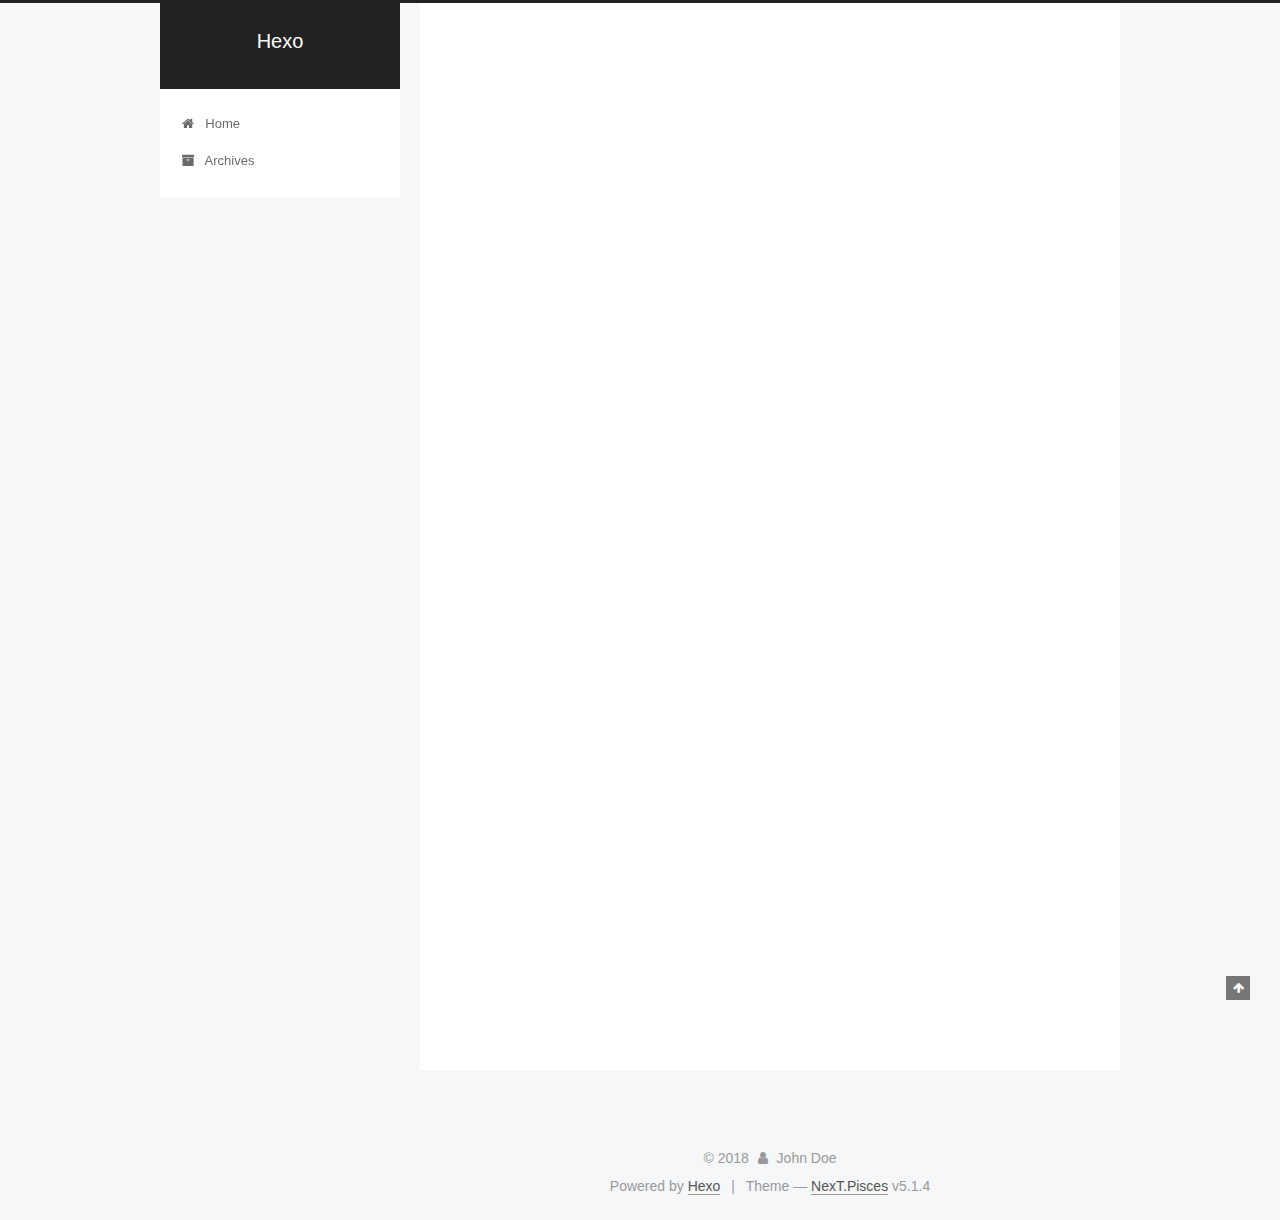
==== index.html @ 09a693f7 "Site updated: 2018-04-22 22:43:01" ====
<!DOCTYPE html>



  


<html class="theme-next pisces use-motion" lang="">
<head>
  <meta charset="UTF-8"/>
<meta http-equiv="X-UA-Compatible" content="IE=edge" />
<meta name="viewport" content="width=device-width, initial-scale=1, maximum-scale=1"/>
<meta name="theme-color" content="#222">









<meta http-equiv="Cache-Control" content="no-transform" />
<meta http-equiv="Cache-Control" content="no-siteapp" />
















  
  
  <link href="/lib/fancybox/source/jquery.fancybox.css?v=2.1.5" rel="stylesheet" type="text/css" />







<link href="/lib/font-awesome/css/font-awesome.min.css?v=4.6.2" rel="stylesheet" type="text/css" />

<link href="/css/main.css?v=5.1.4" rel="stylesheet" type="text/css" />


  <link rel="apple-touch-icon" sizes="180x180" href="/images/apple-touch-icon-next.png?v=5.1.4">


  <link rel="icon" type="image/png" sizes="32x32" href="/images/favicon-32x32-next.png?v=5.1.4">


  <link rel="icon" type="image/png" sizes="16x16" href="/images/favicon-16x16-next.png?v=5.1.4">


  <link rel="mask-icon" href="/images/logo.svg?v=5.1.4" color="#222">





  <meta name="keywords" content="Hexo, NexT" />










<meta property="og:type" content="website">
<meta property="og:title" content="Hexo">
<meta property="og:url" content="http://yoursite.com/index.html">
<meta property="og:site_name" content="Hexo">
<meta property="og:locale" content="default">
<meta name="twitter:card" content="summary">
<meta name="twitter:title" content="Hexo">



<script type="text/javascript" id="hexo.configurations">
  var NexT = window.NexT || {};
  var CONFIG = {
    root: '/',
    scheme: 'Pisces',
    version: '5.1.4',
    sidebar: {"position":"left","display":"post","offset":12,"b2t":false,"scrollpercent":false,"onmobile":false},
    fancybox: true,
    tabs: true,
    motion: {"enable":true,"async":false,"transition":{"post_block":"fadeIn","post_header":"slideDownIn","post_body":"slideDownIn","coll_header":"slideLeftIn","sidebar":"slideUpIn"}},
    duoshuo: {
      userId: '0',
      author: 'Author'
    },
    algolia: {
      applicationID: '',
      apiKey: '',
      indexName: '',
      hits: {"per_page":10},
      labels: {"input_placeholder":"Search for Posts","hits_empty":"We didn't find any results for the search: ${query}","hits_stats":"${hits} results found in ${time} ms"}
    }
  };
</script>



  <link rel="canonical" href="http://yoursite.com/"/>





  <title>Hexo</title>
  








</head>

<body itemscope itemtype="http://schema.org/WebPage" lang="default">

  
  
    
  

  <div class="container sidebar-position-left 
  page-home">
    <div class="headband"></div>

    <header id="header" class="header" itemscope itemtype="http://schema.org/WPHeader">
      <div class="header-inner"><div class="site-brand-wrapper">
  <div class="site-meta ">
    

    <div class="custom-logo-site-title">
      <a href="/"  class="brand" rel="start">
        <span class="logo-line-before"><i></i></span>
        <span class="site-title">Hexo</span>
        <span class="logo-line-after"><i></i></span>
      </a>
    </div>
      
        <p class="site-subtitle"></p>
      
  </div>

  <div class="site-nav-toggle">
    <button>
      <span class="btn-bar"></span>
      <span class="btn-bar"></span>
      <span class="btn-bar"></span>
    </button>
  </div>
</div>

<nav class="site-nav">
  

  
    <ul id="menu" class="menu">
      
        
        <li class="menu-item menu-item-home">
          <a href="/" rel="section">
            
              <i class="menu-item-icon fa fa-fw fa-home"></i> <br />
            
            Home
          </a>
        </li>
      
        
        <li class="menu-item menu-item-archives">
          <a href="/archives/" rel="section">
            
              <i class="menu-item-icon fa fa-fw fa-archive"></i> <br />
            
            Archives
          </a>
        </li>
      

      
    </ul>
  

  
</nav>



 </div>
    </header>

    <main id="main" class="main">
      <div class="main-inner">
        <div class="content-wrap">
          <div id="content" class="content">
            
  <section id="posts" class="posts-expand">
    
      

  

  
  
  

  <article class="post post-type-normal" itemscope itemtype="http://schema.org/Article">
  
  
  
  <div class="post-block">
    <link itemprop="mainEntityOfPage" href="http://yoursite.com/2018/04/22/hello-world/">

    <span hidden itemprop="author" itemscope itemtype="http://schema.org/Person">
      <meta itemprop="name" content="John Doe">
      <meta itemprop="description" content="">
      <meta itemprop="image" content="/images/avatar.gif">
    </span>

    <span hidden itemprop="publisher" itemscope itemtype="http://schema.org/Organization">
      <meta itemprop="name" content="Hexo">
    </span>

    
      <header class="post-header">

        
        
          <h1 class="post-title" itemprop="name headline">
                
                <a class="post-title-link" href="/2018/04/22/hello-world/" itemprop="url">Hello World</a></h1>
        

        <div class="post-meta">
          <span class="post-time">
            
              <span class="post-meta-item-icon">
                <i class="fa fa-calendar-o"></i>
              </span>
              
                <span class="post-meta-item-text">Posted on</span>
              
              <time title="Post created" itemprop="dateCreated datePublished" datetime="2018-04-22T20:31:43+08:00">
                2018-04-22
              </time>
            

            

            
          </span>

          

          
            
          

          
          

          

          

          

        </div>
      </header>
    

    
    
    
    <div class="post-body" itemprop="articleBody">

      
      

      
        
          
            <p>Welcome to <a href="https://hexo.io/" target="_blank" rel="noopener">Hexo</a>! This is your very first post. Check <a href="https://hexo.io/docs/" target="_blank" rel="noopener">documentation</a> for more info. If you get any problems when using Hexo, you can find the answer in <a href="https://hexo.io/docs/troubleshooting.html" target="_blank" rel="noopener">troubleshooting</a> or you can ask me on <a href="https://github.com/hexojs/hexo/issues" target="_blank" rel="noopener">GitHub</a>.</p>
<h2 id="Quick-Start"><a href="#Quick-Start" class="headerlink" title="Quick Start"></a>Quick Start</h2><h3 id="Create-a-new-post"><a href="#Create-a-new-post" class="headerlink" title="Create a new post"></a>Create a new post</h3><figure class="highlight bash"><table><tr><td class="gutter"><pre><span class="line">1</span><br></pre></td><td class="code"><pre><span class="line">$ hexo new <span class="string">"My New Post"</span></span><br></pre></td></tr></table></figure>
<p>More info: <a href="https://hexo.io/docs/writing.html" target="_blank" rel="noopener">Writing</a></p>
<h3 id="Run-server"><a href="#Run-server" class="headerlink" title="Run server"></a>Run server</h3><figure class="highlight bash"><table><tr><td class="gutter"><pre><span class="line">1</span><br></pre></td><td class="code"><pre><span class="line">$ hexo server</span><br></pre></td></tr></table></figure>
<p>More info: <a href="https://hexo.io/docs/server.html" target="_blank" rel="noopener">Server</a></p>
<h3 id="Generate-static-files"><a href="#Generate-static-files" class="headerlink" title="Generate static files"></a>Generate static files</h3><figure class="highlight bash"><table><tr><td class="gutter"><pre><span class="line">1</span><br></pre></td><td class="code"><pre><span class="line">$ hexo generate</span><br></pre></td></tr></table></figure>
<p>More info: <a href="https://hexo.io/docs/generating.html" target="_blank" rel="noopener">Generating</a></p>
<h3 id="Deploy-to-remote-sites"><a href="#Deploy-to-remote-sites" class="headerlink" title="Deploy to remote sites"></a>Deploy to remote sites</h3><figure class="highlight bash"><table><tr><td class="gutter"><pre><span class="line">1</span><br></pre></td><td class="code"><pre><span class="line">$ hexo deploy</span><br></pre></td></tr></table></figure>
<p>More info: <a href="https://hexo.io/docs/deployment.html" target="_blank" rel="noopener">Deployment</a></p>

          
        
      
    </div>
    
    
    

    

    

    

    <footer class="post-footer">
      

      

      

      
      
        <div class="post-eof"></div>
      
    </footer>
  </div>
  
  
  
  </article>


    
  </section>

  


          </div>
          


          

        </div>
        
          
  
  <div class="sidebar-toggle">
    <div class="sidebar-toggle-line-wrap">
      <span class="sidebar-toggle-line sidebar-toggle-line-first"></span>
      <span class="sidebar-toggle-line sidebar-toggle-line-middle"></span>
      <span class="sidebar-toggle-line sidebar-toggle-line-last"></span>
    </div>
  </div>

  <aside id="sidebar" class="sidebar">
    
    <div class="sidebar-inner">

      

      

      <section class="site-overview-wrap sidebar-panel sidebar-panel-active">
        <div class="site-overview">
          <div class="site-author motion-element" itemprop="author" itemscope itemtype="http://schema.org/Person">
            
              <p class="site-author-name" itemprop="name">John Doe</p>
              <p class="site-description motion-element" itemprop="description"></p>
          </div>

          <nav class="site-state motion-element">

            
              <div class="site-state-item site-state-posts">
              
                <a href="/archives/">
              
                  <span class="site-state-item-count">1</span>
                  <span class="site-state-item-name">posts</span>
                </a>
              </div>
            

            

            

          </nav>

          

          

          
          

          
          

          

        </div>
      </section>

      

      

    </div>
  </aside>


        
      </div>
    </main>

    <footer id="footer" class="footer">
      <div class="footer-inner">
        <div class="copyright">&copy; <span itemprop="copyrightYear">2018</span>
  <span class="with-love">
    <i class="fa fa-user"></i>
  </span>
  <span class="author" itemprop="copyrightHolder">John Doe</span>

  
</div>


  <div class="powered-by">Powered by <a class="theme-link" target="_blank" href="https://hexo.io">Hexo</a></div>



  <span class="post-meta-divider">|</span>



  <div class="theme-info">Theme &mdash; <a class="theme-link" target="_blank" href="https://github.com/iissnan/hexo-theme-next">NexT.Pisces</a> v5.1.4</div>




        







        
      </div>
    </footer>

    
      <div class="back-to-top">
        <i class="fa fa-arrow-up"></i>
        
      </div>
    

    

  </div>

  

<script type="text/javascript">
  if (Object.prototype.toString.call(window.Promise) !== '[object Function]') {
    window.Promise = null;
  }
</script>









  












  
  
    <script type="text/javascript" src="/lib/jquery/index.js?v=2.1.3"></script>
  

  
  
    <script type="text/javascript" src="/lib/fastclick/lib/fastclick.min.js?v=1.0.6"></script>
  

  
  
    <script type="text/javascript" src="/lib/jquery_lazyload/jquery.lazyload.js?v=1.9.7"></script>
  

  
  
    <script type="text/javascript" src="/lib/velocity/velocity.min.js?v=1.2.1"></script>
  

  
  
    <script type="text/javascript" src="/lib/velocity/velocity.ui.min.js?v=1.2.1"></script>
  

  
  
    <script type="text/javascript" src="/lib/fancybox/source/jquery.fancybox.pack.js?v=2.1.5"></script>
  


  


  <script type="text/javascript" src="/js/src/utils.js?v=5.1.4"></script>

  <script type="text/javascript" src="/js/src/motion.js?v=5.1.4"></script>



  
  


  <script type="text/javascript" src="/js/src/affix.js?v=5.1.4"></script>

  <script type="text/javascript" src="/js/src/schemes/pisces.js?v=5.1.4"></script>



  

  


  <script type="text/javascript" src="/js/src/bootstrap.js?v=5.1.4"></script>



  


  




	





  





  












  





  

  

  

  
  

  

  

  

</body>
</html>
---- css/main.css ----
/* normalize.css v3.0.2 | MIT License | git.io/normalize */
html {
  font-family: sans-serif; /* 1 */
  -ms-text-size-adjust: 100%; /* 2 */
  -webkit-text-size-adjust: 100%; /* 2 */
}
body {
  margin: 0;
}
article,
aside,
details,
figcaption,
figure,
footer,
header,
hgroup,
main,
menu,
nav,
section,
summary {
  display: block;
}
audio,
canvas,
progress,
video {
  display: inline-block; /* 1 */
  vertical-align: baseline; /* 2 */
}
audio:not([controls]) {
  display: none;
  height: 0;
}
[hidden],
template {
  display: none;
}
a {
  background-color: transparent;
}
a:active,
a:hover {
  outline: 0;
}
abbr[title] {
  border-bottom: 1px dotted;
}
b,
strong {
  font-weight: bold;
}
dfn {
  font-style: italic;
}
h1 {
  font-size: 2em;
  margin: 0.67em 0;
}
mark {
  background: #ff0;
  color: #000;
}
small {
  font-size: 80%;
}
sub,
sup {
  font-size: 75%;
  line-height: 0;
  position: relative;
  vertical-align: baseline;
}
sup {
  top: -0.5em;
}
sub {
  bottom: -0.25em;
}
img {
  border: 0;
}
svg:not(:root) {
  overflow: hidden;
}
figure {
  margin: 1em 40px;
}
hr {
  -moz-box-sizing: content-box;
  box-sizing: content-box;
  height: 0;
}
pre {
  overflow: auto;
}
code,
kbd,
pre,
samp {
  font-family: monospace, monospace;
  font-size: 1em;
}
button,
input,
optgroup,
select,
textarea {
  color: inherit; /* 1 */
  font: inherit; /* 2 */
  margin: 0; /* 3 */
}
button {
  overflow: visible;
}
button,
select {
  text-transform: none;
}
button,
html input[type="button"],
input[type="reset"],
input[type="submit"] {
  -webkit-appearance: button; /* 2 */
  cursor: pointer; /* 3 */
}
button[disabled],
html input[disabled] {
  cursor: default;
}
button::-moz-focus-inner,
input::-moz-focus-inner {
  border: 0;
  padding: 0;
}
input {
  line-height: normal;
}
input[type="checkbox"],
input[type="radio"] {
  box-sizing: border-box; /* 1 */
  padding: 0; /* 2 */
}
input[type="number"]::-webkit-inner-spin-button,
input[type="number"]::-webkit-outer-spin-button {
  height: auto;
}
input[type="search"] {
  -webkit-appearance: textfield; /* 1 */
  -moz-box-sizing: content-box;
  -webkit-box-sizing: content-box; /* 2 */
  box-sizing: content-box;
}
input[type="search"]::-webkit-search-cancel-button,
input[type="search"]::-webkit-search-decoration {
  -webkit-appearance: none;
}
fieldset {
  border: 1px solid #c0c0c0;
  margin: 0 2px;
  padding: 0.35em 0.625em 0.75em;
}
legend {
  border: 0; /* 1 */
  padding: 0; /* 2 */
}
textarea {
  overflow: auto;
}
optgroup {
  font-weight: bold;
}
table {
  border-collapse: collapse;
  border-spacing: 0;
}
td,
th {
  padding: 0;
}
::selection {
  background: #262a30;
  color: #fff;
}
body {
  position: relative;
  font-family: 'Lato', "PingFang SC", "Microsoft YaHei", sans-serif;
  font-size: 14px;
  line-height: 2;
  color: #555;
  background: #f5f7f9;
}
@media (max-width: 767px) {
  body {
    padding-right: 0 !important;
  }
}
@media (min-width: 768px) and (max-width: 991px) {
  body {
    padding-right: 0 !important;
  }
}
@media (min-width: 1600px) {
  body {
    font-size: 16px;
  }
}
h1,
h2,
h3,
h4,
h5,
h6 {
  margin: 0;
  padding: 0;
  font-weight: bold;
  line-height: 1.5;
  font-family: 'Lato', "PingFang SC", "Microsoft YaHei", sans-serif;
}
h2,
h3,
h4,
h5,
h6 {
  margin: 20px 0 15px;
}
h1 {
  font-size: 22px;
}
@media (max-width: 767px) {
  h1 {
    font-size: 18px;
  }
}
h2 {
  font-size: 20px;
}
@media (max-width: 767px) {
  h2 {
    font-size: 16px;
  }
}
h3 {
  font-size: 18px;
}
@media (max-width: 767px) {
  h3 {
    font-size: 14px;
  }
}
h4 {
  font-size: 16px;
}
@media (max-width: 767px) {
  h4 {
    font-size: 12px;
  }
}
h5 {
  font-size: 14px;
}
@media (max-width: 767px) {
  h5 {
    font-size: 10px;
  }
}
h6 {
  font-size: 12px;
}
@media (max-width: 767px) {
  h6 {
    font-size: 8px;
  }
}
p {
  margin: 0 0 20px 0;
}
a {
  color: #555;
  text-decoration: none;
  outline: none;
  border-bottom: 1px solid #999;
  word-wrap: break-word;
}
a:hover {
  color: #222;
  border-bottom-color: #222;
}
blockquote {
  margin: 0;
  padding: 0;
}
img {
  display: block;
  margin: auto;
  max-width: 100%;
  height: auto;
}
hr {
  margin: 40px 0;
  height: 3px;
  border: none;
  background-color: #ddd;
  background-image: repeating-linear-gradient(-45deg, #fff, #fff 4px, transparent 4px, transparent 8px);
}
blockquote {
  padding: 0 15px;
  color: #666;
  border-left: 4px solid #ddd;
}
blockquote cite::before {
  content: "-";
  padding: 0 5px;
}
dt {
  font-weight: 700;
}
dd {
  margin: 0;
  padding: 0;
}
kbd {
  border: 1px solid #ccc;
  border-radius: 0.2em;
  box-shadow: 0.1em 0.1em 0.2em rgba(0,0,0,0.1);
  background-color: #f9f9f9;
  font-family: inherit;
  background-image: -webkit-linear-gradient(top, #eee, #fff, #eee);
  padding: 0.1em 0.3em;
  white-space: nowrap;
}
.text-left {
  text-align: left;
}
.text-center {
  text-align: center;
}
.text-right {
  text-align: right;
}
.text-justify {
  text-align: justify;
}
.text-nowrap {
  white-space: nowrap;
}
.text-lowercase {
  text-transform: lowercase;
}
.text-uppercase {
  text-transform: uppercase;
}
.text-capitalize {
  text-transform: capitalize;
}
.center-block {
  display: block;
  margin-left: auto;
  margin-right: auto;
}
.clearfix:before,
.clearfix:after {
  content: " ";
  display: table;
}
.clearfix:after {
  clear: both;
}
.pullquote {
  width: 45%;
}
.pullquote.left {
  float: left;
  margin-left: 5px;
  margin-right: 10px;
}
.pullquote.right {
  float: right;
  margin-left: 10px;
  margin-right: 5px;
}
.affix.affix.affix {
  position: fixed;
}
.translation {
  margin-top: -20px;
  font-size: 14px;
  color: #999;
}
.scrollbar-measure {
  width: 100px;
  height: 100px;
  overflow: scroll;
  position: absolute;
  top: -9999px;
}
.use-motion .motion-element {
  opacity: 0;
}
table {
  margin: 20px 0;
  width: 100%;
  border-collapse: collapse;
  border-spacing: 0;
  border: 1px solid #ddd;
  font-size: 14px;
  table-layout: fixed;
  word-wrap: break-all;
}
table>tbody>tr:nth-of-type(odd) {
  background-color: #f9f9f9;
}
table>tbody>tr:hover {
  background-color: #f5f5f5;
}
caption,
th,
td {
  padding: 8px;
  text-align: left;
  vertical-align: middle;
  font-weight: normal;
}
th,
td {
  border-bottom: 3px solid #ddd;
  border-right: 1px solid #eee;
}
th {
  padding-bottom: 10px;
  font-weight: 700;
}
td {
  border-bottom-width: 1px;
}
html,
body {
  height: 100%;
}
.container {
  position: relative;
  min-height: 100%;
}
.header-inner {
  margin: 0 auto;
  padding: 100px 0 70px;
  width: 700px;
}
@media (min-width: 1600px) {
  .container .header-inner {
    width: 900px;
  }
}
.main {
  padding-bottom: 150px;
}
.main-inner {
  margin: 0 auto;
  width: 700px;
}
@media (min-width: 1600px) {
  .container .main-inner {
    width: 900px;
  }
}
.footer {
  position: absolute;
  left: 0;
  bottom: 0;
  width: 100%;
  min-height: 50px;
}
.footer-inner {
  box-sizing: border-box;
  margin: 20px auto;
  width: 700px;
}
@media (min-width: 1600px) {
  .container .footer-inner {
    width: 900px;
  }
}
pre,
.highlight {
  overflow: auto;
  margin: 20px 0;
  padding: 0;
  font-size: 13px;
  color: #4d4d4c;
  background: #f7f7f7;
  line-height: 1.6;
}
pre,
code {
  font-family: consolas, Menlo, "PingFang SC", "Microsoft YaHei", monospace;
}
code {
  padding: 2px 4px;
  word-wrap: break-word;
  color: #555;
  background: #eee;
  border-radius: 3px;
  font-size: 13px;
}
pre {
  padding: 10px;
}
pre code {
  padding: 0;
  color: #4d4d4c;
  background: none;
  text-shadow: none;
}
.highlight {
  border-radius: 1px;
}
.highlight pre {
  border: none;
  margin: 0;
  padding: 10px 0;
}
.highlight table {
  margin: 0;
  width: auto;
  border: none;
}
.highlight td {
  border: none;
  padding: 0;
}
.highlight figcaption {
  font-size: 1em;
  color: #4d4d4c;
  line-height: 1em;
  margin-bottom: 1em;
}
.highlight figcaption:before,
.highlight figcaption:after {
  content: " ";
  display: table;
}
.highlight figcaption:after {
  clear: both;
}
.highlight figcaption a {
  float: right;
  color: #4d4d4c;
}
.highlight figcaption a:hover {
  border-bottom-color: #4d4d4c;
}
.highlight .gutter pre {
  padding-left: 10px;
  padding-right: 10px;
  color: #869194;
  text-align: right;
  background-color: #eff2f3;
}
.highlight .code pre {
  width: 100%;
  padding-left: 10px;
  padding-right: 10px;
  background-color: #f7f7f7;
}
.highlight .line {
  height: 20px;
}
.gutter {
  -webkit-user-select: none;
  -moz-user-select: none;
  -ms-user-select: none;
  user-select: none;
}
.gist table {
  width: auto;
}
.gist table td {
  border: none;
}
pre .deletion {
  background: #fdd;
}
pre .addition {
  background: #dfd;
}
pre .meta {
  color: #8959a8;
}
pre .comment {
  color: #8e908c;
}
pre .variable,
pre .attribute,
pre .tag,
pre .regexp,
pre .ruby .constant,
pre .xml .tag .title,
pre .xml .pi,
pre .xml .doctype,
pre .html .doctype,
pre .css .id,
pre .css .class,
pre .css .pseudo {
  color: #c82829;
}
pre .number,
pre .preprocessor,
pre .built_in,
pre .literal,
pre .params,
pre .constant,
pre .command {
  color: #f5871f;
}
pre .ruby .class .title,
pre .css .rules .attribute,
pre .string,
pre .value,
pre .inheritance,
pre .header,
pre .ruby .symbol,
pre .xml .cdata,
pre .special,
pre .number,
pre .formula {
  color: #718c00;
}
pre .title,
pre .css .hexcolor {
  color: #3e999f;
}
pre .function,
pre .python .decorator,
pre .python .title,
pre .ruby .function .title,
pre .ruby .title .keyword,
pre .perl .sub,
pre .javascript .title,
pre .coffeescript .title {
  color: #4271ae;
}
pre .keyword,
pre .javascript .function {
  color: #8959a8;
}
.full-image.full-image.full-image.full-image {
  border: none;
  max-width: 100%;
  width: auto;
  margin: 20px auto 25px;
}
@media (min-width: 992px) {
  .full-image.full-image.full-image.full-image {
    max-width: none;
    width: 118%;
    margin: 0 -9%;
  }
}
.blockquote-center,
.page-home .post-type-quote blockquote,
.page-post-detail .post-type-quote blockquote {
  position: relative;
  margin: 40px 0;
  padding: 0;
  border-left: none;
  text-align: center;
}
.blockquote-center::before,
.page-home .post-type-quote blockquote::before,
.page-post-detail .post-type-quote blockquote::before,
.blockquote-center::after,
.page-home .post-type-quote blockquote::after,
.page-post-detail .post-type-quote blockquote::after {
  position: absolute;
  content: ' ';
  display: block;
  width: 100%;
  height: 24px;
  opacity: 0.2;
  background-repeat: no-repeat;
  background-position: 0 -6px;
  background-size: 22px 22px;
}
.blockquote-center::before,
.page-home .post-type-quote blockquote::before,
.page-post-detail .post-type-quote blockquote::before {
  top: -20px;
  background-image: url("../images/quote-l.svg");
  border-top: 1px solid #ccc;
}
.blockquote-center::after,
.page-home .post-type-quote blockquote::after,
.page-post-detail .post-type-quote blockquote::after {
  bottom: -20px;
  background-image: url("../images/quote-r.svg");
  border-bottom: 1px solid #ccc;
  background-position: 100% 8px;
}
.blockquote-center p,
.page-home .post-type-quote blockquote p,
.page-post-detail .post-type-quote blockquote p,
.blockquote-center div,
.page-home .post-type-quote blockquote div,
.page-post-detail .post-type-quote blockquote div {
  text-align: center;
}
.post .post-body .group-picture img {
  box-sizing: border-box;
  padding: 0 3px;
  border: none;
}
.post .group-picture-row {
  overflow: hidden;
  margin-top: 6px;
}
.post .group-picture-row:first-child {
  margin-top: 0;
}
.post .group-picture-column {
  float: left;
}
.page-post-detail .post-body .group-picture-column {
  float: none;
  margin-top: 10px;
  width: auto !important;
}
.page-post-detail .post-body .group-picture-column img {
  margin: 0 auto;
}
.page-archive .group-picture-container {
  overflow: hidden;
}
.page-archive .group-picture-row {
  float: left;
}
.page-archive .group-picture-row:first-child {
  margin-top: 6px;
}
.page-archive .group-picture-column {
  max-width: 150px;
  max-height: 150px;
}
.post-body .note {
  position: relative;
  padding: 15px;
  margin-bottom: 20px;
  border: 1px solid #eee;
  border-left-width: 5px;
  border-radius: 3px;
}
.post-body .note h2,
.post-body .note h3,
.post-body .note h4,
.post-body .note h5,
.post-body .note h6 {
  margin-top: 0;
  margin-bottom: 0;
  border-bottom: initial;
  padding-top: 0 !important;
}
.post-body .note p:first-child,
.post-body .note ul:first-child,
.post-body .note ol:first-child,
.post-body .note table:first-child,
.post-body .note pre:first-child,
.post-body .note blockquote:first-child {
  margin-top: 0;
}
.post-body .note p:last-child,
.post-body .note ul:last-child,
.post-body .note ol:last-child,
.post-body .note table:last-child,
.post-body .note pre:last-child,
.post-body .note blockquote:last-child {
  margin-bottom: 0;
}
.post-body .note.default {
  border-left-color: #777;
}
.post-body .note.default h2,
.post-body .note.default h3,
.post-body .note.default h4,
.post-body .note.default h5,
.post-body .note.default h6 {
  color: #777;
}
.post-body .note.primary {
  border-left-color: #6f42c1;
}
.post-body .note.primary h2,
.post-body .note.primary h3,
.post-body .note.primary h4,
.post-body .note.primary h5,
.post-body .note.primary h6 {
  color: #6f42c1;
}
.post-body .note.info {
  border-left-color: #428bca;
}
.post-body .note.info h2,
.post-body .note.info h3,
.post-body .note.info h4,
.post-body .note.info h5,
.post-body .note.info h6 {
  color: #428bca;
}
.post-body .note.success {
  border-left-color: #5cb85c;
}
.post-body .note.success h2,
.post-body .note.success h3,
.post-body .note.success h4,
.post-body .note.success h5,
.post-body .note.success h6 {
  color: #5cb85c;
}
.post-body .note.warning {
  border-left-color: #f0ad4e;
}
.post-body .note.warning h2,
.post-body .note.warning h3,
.post-body .note.warning h4,
.post-body .note.warning h5,
.post-body .note.warning h6 {
  color: #f0ad4e;
}
.post-body .note.danger {
  border-left-color: #d9534f;
}
.post-body .note.danger h2,
.post-body .note.danger h3,
.post-body .note.danger h4,
.post-body .note.danger h5,
.post-body .note.danger h6 {
  color: #d9534f;
}
.post-body .label {
  display: inline;
  padding: 0 2px;
  white-space: nowrap;
}
.post-body .label.default {
  background-color: #f0f0f0;
}
.post-body .label.primary {
  background-color: #efe6f7;
}
.post-body .label.info {
  background-color: #e5f2f8;
}
.post-body .label.success {
  background-color: #e7f4e9;
}
.post-body .label.warning {
  background-color: #fcf6e1;
}
.post-body .label.danger {
  background-color: #fae8eb;
}
.post-body .tabs {
  position: relative;
  display: block;
  margin-bottom: 20px;
  padding-top: 10px;
}
.post-body .tabs ul.nav-tabs {
  margin: 0;
  padding: 0;
  display: flex;
  margin-bottom: -1px;
}
@media (max-width: 413px) {
  .post-body .tabs ul.nav-tabs {
    display: block;
    margin-bottom: 5px;
  }
}
.post-body .tabs ul.nav-tabs li.tab {
  list-style-type: none !important;
  margin: 0 0.25em 0 0;
  border-top: 3px solid transparent;
  border-left: 1px solid transparent;
  border-right: 1px solid transparent;
}
@media (max-width: 413px) {
  .post-body .tabs ul.nav-tabs li.tab {
    margin: initial;
    border-top: 1px solid transparent;
    border-left: 3px solid transparent;
    border-right: 1px solid transparent;
    border-bottom: 1px solid transparent;
  }
}
.post-body .tabs ul.nav-tabs li.tab a {
  outline: 0;
  border-bottom: initial;
  display: block;
  line-height: 1.8em;
  padding: 0.25em 0.75em;
  transition-duration: 0.2s;
  transition-timing-function: ease-out;
  transition-delay: 0s;
}
.post-body .tabs ul.nav-tabs li.tab a i {
  width: 1.285714285714286em;
}
.post-body .tabs ul.nav-tabs li.tab.active {
  border-top: 3px solid #fc6423;
  border-left: 1px solid #ddd;
  border-right: 1px solid #ddd;
  background-color: #fff;
}
@media (max-width: 413px) {
  .post-body .tabs ul.nav-tabs li.tab.active {
    border-top: 1px solid #ddd;
    border-left: 3px solid #fc6423;
    border-right: 1px solid #ddd;
    border-bottom: 1px solid #ddd;
  }
}
.post-body .tabs ul.nav-tabs li.tab.active a {
  cursor: default;
  color: #555;
}
.post-body .tabs .tab-content {
  background-color: #fff;
}
.post-body .tabs .tab-content .tab-pane {
  border: 1px solid #ddd;
  padding: 20px 20px 0 20px;
}
.post-body .tabs .tab-content .tab-pane:not(.active) {
  display: none !important;
}
.post-body .tabs .tab-content .tab-pane.active {
  display: block !important;
}
.btn {
  display: inline-block;
  padding: 0 20px;
  font-size: 14px;
  color: #555;
  background: #fff;
  border: 2px solid #555;
  text-decoration: none;
  border-radius: 2px;
  transition-property: background-color;
  transition-duration: 0.2s;
  transition-timing-function: ease-in-out;
  transition-delay: 0s;
  line-height: 2;
}
.btn:hover {
  border-color: #222;
  color: #fff;
  background: #222;
}
.btn +.btn {
  margin: 0 0 8px 8px;
}
.btn .fa-fw {
  width: 1.285714285714286em;
  text-align: left;
}
.btn-bar {
  display: block;
  width: 22px;
  height: 2px;
  background: #555;
  border-radius: 1px;
}
.btn-bar+.btn-bar {
  margin-top: 4px;
}
.pagination {
  margin: 120px 0 40px;
  text-align: center;
  border-top: 1px solid #eee;
}
.page-number-basic,
.pagination .prev,
.pagination .next,
.pagination .page-number,
.pagination .space {
  display: inline-block;
  position: relative;
  top: -1px;
  margin: 0 10px;
  padding: 0 11px;
}
@media (max-width: 767px) {
  .page-number-basic,
  .pagination .prev,
  .pagination .next,
  .pagination .page-number,
  .pagination .space {
    margin: 0 5px;
  }
}
.pagination .prev,
.pagination .next,
.pagination .page-number {
  border-bottom: 0;
  border-top: 1px solid #eee;
  transition-property: border-color;
  transition-duration: 0.2s;
  transition-timing-function: ease-in-out;
  transition-delay: 0s;
}
.pagination .prev:hover,
.pagination .next:hover,
.pagination .page-number:hover {
  border-top-color: #222;
}
.pagination .space {
  padding: 0;
  margin: 0;
}
.pagination .prev {
  margin-left: 0;
}
.pagination .next {
  margin-right: 0;
}
.pagination .page-number.current {
  color: #fff;
  background: #ccc;
  border-top-color: #ccc;
}
@media (max-width: 767px) {
  .pagination {
    border-top: none;
  }
  .pagination .prev,
  .pagination .next,
  .pagination .page-number {
    margin-bottom: 10px;
    border-top: 0;
    border-bottom: 1px solid #eee;
    padding: 0 10px;
  }
  .pagination .prev:hover,
  .pagination .next:hover,
  .pagination .page-number:hover {
    border-bottom-color: #222;
  }
}
.comments {
  margin: 60px 20px 0;
}
.tag-cloud {
  text-align: center;
}
.tag-cloud a {
  display: inline-block;
  margin: 10px;
}
.back-to-top {
  box-sizing: border-box;
  position: fixed;
  bottom: -100px;
  right: 30px;
  z-index: 1050;
  padding: 0 6px;
  width: 24px;
  background: #222;
  font-size: 12px;
  opacity: 0.6;
  color: #fff;
  cursor: pointer;
  text-align: center;
  -webkit-transform: translateZ(0);
  transition-property: bottom;
  transition-duration: 0.2s;
  transition-timing-function: ease-in-out;
  transition-delay: 0s;
}
@media (min-width: 768px) and (max-width: 991px) {
  .back-to-top {
    display: none !important;
  }
}
@media (max-width: 767px) {
  .back-to-top {
    display: none !important;
  }
}
.back-to-top.back-to-top-on {
  bottom: 30px;
}
.header {
  background: transparent;
}
.header-inner {
  position: relative;
}
.headband {
  height: 3px;
  background: #222;
}
.site-meta {
  margin: 0;
  text-align: center;
}
@media (max-width: 767px) {
  .site-meta {
    text-align: center;
  }
}
.brand {
  position: relative;
  display: inline-block;
  padding: 0 40px;
  color: #fff;
  background: #222;
  border-bottom: none;
}
.brand:hover {
  color: #fff;
}
.logo {
  display: inline-block;
  margin-right: 5px;
  line-height: 36px;
  vertical-align: top;
}
.site-title {
  display: inline-block;
  vertical-align: top;
  line-height: 36px;
  font-size: 20px;
  font-weight: normal;
  font-family: 'Lato', "PingFang SC", "Microsoft YaHei", sans-serif;
}
.site-subtitle {
  margin-top: 10px;
  font-size: 13px;
  color: #ddd;
}
.use-motion .brand {
  opacity: 0;
}
.use-motion .logo,
.use-motion .site-title,
.use-motion .site-subtitle {
  opacity: 0;
  position: relative;
  top: -10px;
}
.site-nav-toggle {
  display: none;
  position: absolute;
  top: 10px;
  left: 10px;
}
@media (max-width: 767px) {
  .site-nav-toggle {
    display: block;
  }
}
.site-nav-toggle button {
  margin-top: 2px;
  padding: 9px 10px;
  background: transparent;
  border: none;
}
@media (max-width: 767px) {
  .site-nav {
    display: none;
    margin: 0 -10px;
    padding: 0 10px;
    clear: both;
    border-top: 1px solid #ddd;
  }
}
@media (min-width: 768px) and (max-width: 991px) {
  .site-nav {
    display: block !important;
  }
}
@media (min-width: 992px) {
  .site-nav {
    display: block !important;
  }
}
.menu {
  margin-top: 20px;
  padding-left: 0;
  text-align: center;
}
.menu .menu-item {
  display: inline-block;
  margin: 0 10px;
  list-style: none;
}
@media screen and (max-width: 767px) {
  .menu .menu-item {
    margin-top: 10px;
  }
}
.menu .menu-item a {
  display: block;
  font-size: 13px;
  line-height: inherit;
  border-bottom: 1px solid transparent;
  transition-property: border-color;
  transition-duration: 0.2s;
  transition-timing-function: ease-in-out;
  transition-delay: 0s;
}
.menu .menu-item a:hover,
.menu-item-active a {
  border-bottom-color: #222;
}
.menu .menu-item .fa {
  margin-right: 5px;
}
.use-motion .menu-item {
  opacity: 0;
}
.post-body {
  font-family: 'Lato', "PingFang SC", "Microsoft YaHei", sans-serif;
}
@media (max-width: 767px) {
  .post-body {
    word-break: break-word;
  }
}
.post-body .fancybox img {
  display: block !important;
  margin: 0 auto;
  cursor: pointer;
  cursor: zoom-in;
  cursor: -webkit-zoom-in;
}
.post-body .image-caption,
.post-body .figure .caption {
  margin: -20px auto 15px;
  text-align: center;
  font-size: 14px;
  color: #999;
  font-weight: bold;
  line-height: 1;
}
.post-sticky-flag {
  display: inline-block;
  font-size: 16px;
  -ms-transform: rotate(30deg);
  -webkit-transform: rotate(30deg);
  -moz-transform: rotate(30deg);
  -ms-transform: rotate(30deg);
  -o-transform: rotate(30deg);
  transform: rotate(30deg);
}
.use-motion .post-block,
.use-motion .pagination,
.use-motion .comments {
  opacity: 0;
}
.use-motion .post-header {
  opacity: 0;
}
.use-motion .post-body {
  opacity: 0;
}
.use-motion .collection-title {
  opacity: 0;
}
.posts-expand {
  padding-top: 40px;
}
@media (max-width: 767px) {
  .posts-expand {
    margin: 0 20px;
  }
  .post-body pre .gutter pre {
    padding-right: 10px;
  }
  .post-body .highlight {
    margin-left: 0px;
    margin-right: 0px;
    padding: 0;
  }
  .post-body .highlight .gutter pre {
    padding-right: 10px;
  }
}
@media (min-width: 992px) {
  .posts-expand .post-body {
    text-align: justify;
  }
}
.posts-expand .post-body h2,
.posts-expand .post-body h3,
.posts-expand .post-body h4,
.posts-expand .post-body h5,
.posts-expand .post-body h6 {
  padding-top: 10px;
}
.posts-expand .post-body h2 .header-anchor,
.posts-expand .post-body h3 .header-anchor,
.posts-expand .post-body h4 .header-anchor,
.posts-expand .post-body h5 .header-anchor,
.posts-expand .post-body h6 .header-anchor {
  float: right;
  margin-left: 10px;
  color: #ccc;
  border-bottom-style: none;
  visibility: hidden;
}
.posts-expand .post-body h2 .header-anchor:hover,
.posts-expand .post-body h3 .header-anchor:hover,
.posts-expand .post-body h4 .header-anchor:hover,
.posts-expand .post-body h5 .header-anchor:hover,
.posts-expand .post-body h6 .header-anchor:hover {
  color: inherit;
}
.posts-expand .post-body h2:hover .header-anchor,
.posts-expand .post-body h3:hover .header-anchor,
.posts-expand .post-body h4:hover .header-anchor,
.posts-expand .post-body h5:hover .header-anchor,
.posts-expand .post-body h6:hover .header-anchor {
  visibility: visible;
}
.posts-expand .post-body ul li {
  list-style: circle;
}
.posts-expand .post-body img {
  box-sizing: border-box;
  margin: auto;
  padding: 3px;
  border: 1px solid #ddd;
}
.posts-expand .post-body .fancybox img {
  margin: 0 auto 25px;
}
@media (max-width: 767px) {
  .posts-collapse {
    margin: 0 20px;
  }
  .posts-collapse .post-title,
  .posts-collapse .post-meta {
    display: block;
    width: auto;
    text-align: left;
  }
}
.posts-collapse {
  position: relative;
  z-index: 1010;
  margin-left: 55px;
}
.posts-collapse::after {
  content: " ";
  position: absolute;
  top: 20px;
  left: 0;
  margin-left: -2px;
  width: 4px;
  height: 100%;
  background: #f5f5f5;
  z-index: -1;
}
@media (max-width: 767px) {
  .posts-collapse {
    margin: 0 20px;
  }
}
.posts-collapse .collection-title {
  position: relative;
  margin: 60px 0;
}
.posts-collapse .collection-title h1,
.posts-collapse .collection-title h2 {
  margin-left: 20px;
}
.posts-collapse .collection-title small {
  color: #bbb;
  margin-left: 5px;
}
.posts-collapse .collection-title::before {
  content: " ";
  position: absolute;
  left: 0;
  top: 50%;
  margin-left: -4px;
  margin-top: -4px;
  width: 8px;
  height: 8px;
  background: #bbb;
  border-radius: 50%;
}
.posts-collapse .post {
  margin: 30px 0;
}
.posts-collapse .post-header {
  position: relative;
  transition-duration: 0.2s;
  transition-timing-function: ease-in-out;
  transition-delay: 0s;
  transition-property: border;
  border-bottom: 1px dashed #ccc;
}
.posts-collapse .post-header::before {
  content: " ";
  position: absolute;
  left: 0;
  top: 12px;
  width: 6px;
  height: 6px;
  margin-left: -4px;
  background: #bbb;
  border-radius: 50%;
  border: 1px solid #fff;
  transition-duration: 0.2s;
  transition-timing-function: ease-in-out;
  transition-delay: 0s;
  transition-property: background;
}
.posts-collapse .post-header:hover {
  border-bottom-color: #666;
}
.posts-collapse .post-header:hover::before {
  background: #222;
}
.posts-collapse .post-meta {
  position: absolute;
  font-size: 12px;
  left: 20px;
  top: 5px;
}
.posts-collapse .post-comments-count {
  display: none;
}
.posts-collapse .post-title {
  margin-left: 60px;
  font-size: 16px;
  font-weight: normal;
  line-height: inherit;
}
.posts-collapse .post-title::after {
  margin-left: 3px;
  opacity: 0.6;
}
.posts-collapse .post-title a {
  color: #666;
  border-bottom: none;
}
.page-home .post-type-quote .post-header,
.page-post-detail .post-type-quote .post-header,
.page-home .post-type-quote .post-tags,
.page-post-detail .post-type-quote .post-tags {
  display: none;
}
.posts-expand .post-title {
  text-align: center;
  word-break: break-word;
  font-weight: 400;
}
.posts-expand .post-title-link {
  display: inline-block;
  position: relative;
  color: #555;
  border-bottom: none;
  line-height: 1.2;
  vertical-align: top;
}
.posts-expand .post-title-link::before {
  content: "";
  position: absolute;
  width: 100%;
  height: 2px;
  bottom: 0;
  left: 0;
  background-color: #000;
  visibility: hidden;
  -webkit-transform: scaleX(0);
  -moz-transform: scaleX(0);
  -ms-transform: scaleX(0);
  -o-transform: scaleX(0);
  transform: scaleX(0);
  transition-duration: 0.2s;
  transition-timing-function: ease-in-out;
  transition-delay: 0s;
}
.posts-expand .post-title-link:hover::before {
  visibility: visible;
  -webkit-transform: scaleX(1);
  -moz-transform: scaleX(1);
  -ms-transform: scaleX(1);
  -o-transform: scaleX(1);
  transform: scaleX(1);
}
.posts-expand .post-title-link .fa {
  font-size: 16px;
}
.posts-expand .post-meta {
  margin: 3px 0 60px 0;
  color: #999;
  font-family: 'Lato', "PingFang SC", "Microsoft YaHei", sans-serif;
  font-size: 12px;
  text-align: center;
}
.posts-expand .post-meta .post-category-list {
  display: inline-block;
  margin: 0;
  padding: 3px;
}
.posts-expand .post-meta .post-category-list-link {
  color: #999;
}
.posts-expand .post-meta .post-description {
  font-size: 14px;
  margin-top: 2px;
}
.post-meta-divider {
  margin: 0 0.5em;
}
.post-meta-item-icon {
  margin-right: 3px;
}
@media (min-width: 768px) and (max-width: 991px) {
  .post-meta-item-icon {
    display: inline-block;
  }
}
@media (max-width: 767px) {
  .post-meta-item-icon {
    display: inline-block;
  }
}
@media (min-width: 768px) and (max-width: 991px) {
  .post-meta-item-text {
    display: none;
  }
}
@media (max-width: 767px) {
  .post-meta-item-text {
    display: none;
  }
}
@media (max-width: 767px) {
  .posts-expand .post-comments-count {
    display: none;
  }
}
.post-button {
  margin-top: 40px;
}
.posts-expand .post-tags {
  margin-top: 40px;
  text-align: center;
}
.posts-expand .post-tags a {
  display: inline-block;
  margin-right: 10px;
  font-size: 13px;
}
.post-nav {
  display: table;
  margin-top: 15px;
  width: 100%;
  border-top: 1px solid #eee;
}
.post-nav-divider {
  display: table-cell;
  width: 10%;
}
.post-nav-item {
  display: table-cell;
  padding: 10px 0 0 0;
  width: 45%;
  vertical-align: top;
}
.post-nav-item a {
  position: relative;
  display: block;
  line-height: 25px;
  font-size: 14px;
  color: #555;
  border-bottom: none;
}
.post-nav-item a:hover {
  color: #222;
  border-bottom: none;
}
.post-nav-item a:active {
  top: 2px;
}
.post-nav-item .fa {
  position: absolute;
  top: 8px;
  left: 0;
  font-size: 12px;
}
.post-nav-next a {
  padding-left: 15px;
}
.post-nav-prev {
  text-align: right;
}
.post-nav-prev a {
  padding-right: 15px;
}
.post-nav-prev .fa {
  right: 0;
  left: auto;
}
.posts-expand .post-eof {
  display: block;
  margin: 80px auto 60px;
  width: 8%;
  height: 1px;
  background: #ccc;
  text-align: center;
}
.post:last-child .post-eof.post-eof.post-eof {
  display: none;
}
.post-gallery {
  display: table;
  table-layout: fixed;
  width: 100%;
  border-collapse: separate;
}
.post-gallery-row {
  display: table-row;
}
.post-gallery .post-gallery-img {
  display: table-cell;
  text-align: center;
  vertical-align: middle;
  border: none;
}
.post-gallery .post-gallery-img img {
  max-width: 100%;
  max-height: 100%;
  border: none;
}
.fancybox-close,
.fancybox-close:hover {
  border: none;
}
.rtl.post-body p,
.rtl.post-body a,
.rtl.post-body h1,
.rtl.post-body h2,
.rtl.post-body h3,
.rtl.post-body h4,
.rtl.post-body h5,
.rtl.post-body h6,
.rtl.post-body li,
.rtl.post-body ul,
.rtl.post-body ol {
  direction: rtl;
  font-family: UKIJ Ekran;
}
.rtl.post-title {
  font-family: UKIJ Ekran;
}
.sidebar {
  position: fixed;
  right: 0;
  top: 0;
  bottom: 0;
  width: 0;
  z-index: 1040;
  box-shadow: inset 0 2px 6px #000;
  background: #222;
  -webkit-transform: translateZ(0);
}
.sidebar a {
  color: #999;
  border-bottom-color: #555;
}
.sidebar a:hover {
  color: #eee;
}
@media (min-width: 768px) and (max-width: 991px) {
  .sidebar {
    display: none !important;
  }
}
@media (max-width: 767px) {
  .sidebar {
    display: none !important;
  }
}
.sidebar-inner {
  position: relative;
  padding: 20px 10px;
  color: #999;
  text-align: center;
}
.site-overview-wrap {
  overflow: hidden;
}
.site-overview {
  overflow-y: auto;
  overflow-x: hidden;
}
.sidebar-toggle {
  position: fixed;
  right: 30px;
  bottom: 45px;
  width: 14px;
  height: 14px;
  padding: 5px;
  background: #222;
  line-height: 0;
  z-index: 1050;
  cursor: pointer;
  -webkit-transform: translateZ(0);
}
@media (min-width: 768px) and (max-width: 991px) {
  .sidebar-toggle {
    display: none !important;
  }
}
@media (max-width: 767px) {
  .sidebar-toggle {
    display: none !important;
  }
}
.sidebar-toggle-line {
  position: relative;
  display: inline-block;
  vertical-align: top;
  height: 2px;
  width: 100%;
  background: #fff;
  margin-top: 3px;
}
.sidebar-toggle-line:first-child {
  margin-top: 0;
}
.site-author-image {
  display: block;
  margin: 0 auto;
  padding: 2px;
  max-width: 120px;
  height: auto;
  border: 1px solid #eee;
}
.site-author-name {
  margin: 0;
  text-align: center;
  color: #222;
  font-weight: 600;
}
.site-description {
  margin-top: 0;
  text-align: center;
  font-size: 13px;
  color: #999;
}
.site-state {
  overflow: hidden;
  line-height: 1.4;
  white-space: nowrap;
  text-align: center;
}
.site-state-item {
  display: inline-block;
  padding: 0 15px;
  border-left: 1px solid #eee;
}
.site-state-item:first-child {
  border-left: none;
}
.site-state-item a {
  border-bottom: none;
}
.site-state-item-count {
  display: block;
  text-align: center;
  color: inherit;
  font-weight: 600;
  font-size: 16px;
}
.site-state-item-name {
  font-size: 13px;
  color: #999;
}
.feed-link {
  margin-top: 20px;
}
.feed-link a {
  display: inline-block;
  padding: 0 15px;
  color: #fc6423;
  border: 1px solid #fc6423;
  border-radius: 4px;
}
.feed-link a i {
  color: #fc6423;
  font-size: 14px;
}
.feed-link a:hover {
  color: #fff;
  background: #fc6423;
}
.feed-link a:hover i {
  color: #fff;
}
.links-of-author {
  margin-top: 20px;
}
.links-of-author a {
  display: inline-block;
  vertical-align: middle;
  margin-right: 10px;
  margin-bottom: 10px;
  border-bottom-color: #555;
  font-size: 13px;
}
.links-of-author a:before {
  display: inline-block;
  vertical-align: middle;
  margin-right: 3px;
  content: " ";
  width: 4px;
  height: 4px;
  border-radius: 50%;
  background: #cb30ff;
}
.links-of-blogroll {
  font-size: 13px;
}
.links-of-blogroll-title {
  margin-top: 20px;
  font-size: 14px;
  font-weight: 600;
}
.links-of-blogroll-list {
  margin: 0;
  padding: 0;
  list-style: none;
}
.links-of-blogroll-item {
  padding: 2px 10px;
}
.links-of-blogroll-item a {
  max-width: 280px;
  box-sizing: border-box;
  display: inline-block;
  overflow: hidden;
  white-space: nowrap;
  text-overflow: ellipsis;
}
.sidebar-nav {
  margin: 0 0 20px;
  padding-left: 0;
}
.sidebar-nav li {
  display: inline-block;
  cursor: pointer;
  border-bottom: 1px solid transparent;
  font-size: 14px;
  color: #555;
}
.sidebar-nav li:hover {
  color: #fc6423;
}
.page-post-detail .sidebar-nav-toc {
  padding: 0 5px;
}
.page-post-detail .sidebar-nav-overview {
  margin-left: 10px;
}
.sidebar-nav .sidebar-nav-active {
  color: #fc6423;
  border-bottom-color: #fc6423;
}
.sidebar-nav .sidebar-nav-active:hover {
  color: #fc6423;
}
.sidebar-panel {
  display: none;
}
.sidebar-panel-active {
  display: block;
}
.post-toc-empty {
  font-size: 14px;
  color: #666;
}
.post-toc-wrap {
  overflow: hidden;
}
.post-toc {
  overflow: auto;
}
.post-toc ol {
  margin: 0;
  padding: 0 2px 5px 10px;
  text-align: left;
  list-style: none;
  font-size: 14px;
}
.post-toc ol > ol {
  padding-left: 0;
}
.post-toc ol a {
  transition-duration: 0.2s;
  transition-timing-function: ease-in-out;
  transition-delay: 0s;
  transition-property: all;
  color: #666;
  border-bottom-color: #ccc;
}
.post-toc ol a:hover {
  color: #000;
  border-bottom-color: #000;
}
.post-toc .nav-item {
  overflow: hidden;
  text-overflow: ellipsis;
  text-align: justify;
  white-space: nowrap;
  line-height: 1.8;
}
.post-toc .nav .nav-child {
  display: none;
}
.post-toc .nav .active > .nav-child {
  display: block;
}
.post-toc .nav .active-current > .nav-child {
  display: block;
}
.post-toc .nav .active-current > .nav-child > .nav-item {
  display: block;
}
.post-toc .nav .active > a {
  color: #fc6423;
  border-bottom-color: #fc6423;
}
.post-toc .nav .active-current > a {
  color: #fc6423;
}
.post-toc .nav .active-current > a:hover {
  color: #fc6423;
}
.footer {
  font-size: 14px;
  color: #999;
}
.footer img {
  border: none;
}
.footer-inner {
  text-align: center;
}
.with-love {
  display: inline-block;
  margin: 0 5px;
}
.powered-by,
.theme-info {
  display: inline-block;
}
.cc-license {
  margin-top: 10px;
  text-align: center;
}
.cc-license .cc-opacity {
  opacity: 0.7;
  border-bottom: none;
}
.cc-license .cc-opacity:hover {
  opacity: 0.9;
}
.cc-license img {
  display: inline-block;
}
.theme-next #ds-thread #ds-reset {
  color: #555;
}
.theme-next #ds-thread #ds-reset .ds-replybox {
  margin-bottom: 30px;
}
.theme-next #ds-thread #ds-reset .ds-replybox .ds-avatar,
.theme-next #ds-reset .ds-avatar img {
  box-shadow: none;
}
.theme-next #ds-thread #ds-reset .ds-textarea-wrapper {
  border-color: #c7d4e1;
  background: none;
  border-top-right-radius: 3px;
  border-top-left-radius: 3px;
}
.theme-next #ds-thread #ds-reset .ds-textarea-wrapper textarea {
  height: 60px;
}
.theme-next #ds-reset .ds-rounded-top {
  border-radius: 0;
}
.theme-next #ds-thread #ds-reset .ds-post-toolbar {
  box-sizing: border-box;
  border: 1px solid #c7d4e1;
  background: #f6f8fa;
}
.theme-next #ds-thread #ds-reset .ds-post-options {
  height: 40px;
  border: none;
  background: none;
}
.theme-next #ds-thread #ds-reset .ds-toolbar-buttons {
  top: 11px;
}
.theme-next #ds-thread #ds-reset .ds-sync {
  top: 5px;
}
.theme-next #ds-thread #ds-reset .ds-post-button {
  top: 4px;
  right: 5px;
  width: 90px;
  height: 30px;
  border: 1px solid #c5ced7;
  border-radius: 3px;
  background-image: linear-gradient(#fbfbfc, #f5f7f9);
  color: #60676d;
}
.theme-next #ds-thread #ds-reset .ds-post-button:hover {
  background-position: 0 -30px;
  color: #60676d;
}
.theme-next #ds-thread #ds-reset .ds-comments-info {
  padding: 10px 0;
}
.theme-next #ds-thread #ds-reset .ds-sort {
  display: none;
}
.theme-next #ds-thread #ds-reset li.ds-tab a.ds-current {
  border: none;
  background: #f6f8fa;
  color: #60676d;
}
.theme-next #ds-thread #ds-reset li.ds-tab a.ds-current:hover {
  background-color: #e9f0f7;
  color: #60676d;
}
.theme-next #ds-thread #ds-reset li.ds-tab a {
  border-radius: 2px;
  padding: 5px;
}
.theme-next #ds-thread #ds-reset .ds-login-buttons p {
  color: #999;
  line-height: 36px;
}
.theme-next #ds-thread #ds-reset .ds-login-buttons .ds-service-list li {
  height: 28px;
}
.theme-next #ds-thread #ds-reset .ds-service-list a {
  background: none;
  padding: 5px;
  border: 1px solid;
  border-radius: 3px;
  text-align: center;
}
.theme-next #ds-thread #ds-reset .ds-service-list a:hover {
  color: #fff;
  background: #666;
}
.theme-next #ds-thread #ds-reset .ds-service-list .ds-weibo {
  color: #fc9b00;
  border-color: #fc9b00;
}
.theme-next #ds-thread #ds-reset .ds-service-list .ds-weibo:hover {
  background: #fc9b00;
}
.theme-next #ds-thread #ds-reset .ds-service-list .ds-qq {
  color: #60a3ec;
  border-color: #60a3ec;
}
.theme-next #ds-thread #ds-reset .ds-service-list .ds-qq:hover {
  background: #60a3ec;
}
.theme-next #ds-thread #ds-reset .ds-service-list .ds-renren {
  color: #2e7ac4;
  border-color: #2e7ac4;
}
.theme-next #ds-thread #ds-reset .ds-service-list .ds-renren:hover {
  background: #2e7ac4;
}
.theme-next #ds-thread #ds-reset .ds-service-list .ds-douban {
  color: #37994c;
  border-color: #37994c;
}
.theme-next #ds-thread #ds-reset .ds-service-list .ds-douban:hover {
  background: #37994c;
}
.theme-next #ds-thread #ds-reset .ds-service-list .ds-kaixin {
  color: #fef20d;
  border-color: #fef20d;
}
.theme-next #ds-thread #ds-reset .ds-service-list .ds-kaixin:hover {
  background: #fef20d;
}
.theme-next #ds-thread #ds-reset .ds-service-list .ds-netease {
  color: #f00;
  border-color: #f00;
}
.theme-next #ds-thread #ds-reset .ds-service-list .ds-netease:hover {
  background: #f00;
}
.theme-next #ds-thread #ds-reset .ds-service-list .ds-sohu {
  color: #ffcb05;
  border-color: #ffcb05;
}
.theme-next #ds-thread #ds-reset .ds-service-list .ds-sohu:hover {
  background: #ffcb05;
}
.theme-next #ds-thread #ds-reset .ds-service-list .ds-baidu {
  color: #2831e0;
  border-color: #2831e0;
}
.theme-next #ds-thread #ds-reset .ds-service-list .ds-baidu:hover {
  background: #2831e0;
}
.theme-next #ds-thread #ds-reset .ds-service-list .ds-google {
  color: #166bec;
  border-color: #166bec;
}
.theme-next #ds-thread #ds-reset .ds-service-list .ds-google:hover {
  background: #166bec;
}
.theme-next #ds-thread #ds-reset .ds-service-list .ds-weixin {
  color: #00ce0d;
  border-color: #00ce0d;
}
.theme-next #ds-thread #ds-reset .ds-service-list .ds-weixin:hover {
  background: #00ce0d;
}
.theme-next #ds-thread #ds-reset .ds-service-list .ds-more-services {
  border: none;
}
.theme-next #ds-thread #ds-reset .ds-service-list .ds-more-services:hover {
  background: none;
}
.theme-next #ds-reset .duoshuo-ua-admin {
  display: inline-block;
  color: #f00;
}
.theme-next #ds-reset .duoshuo-ua-platform,
.theme-next #ds-reset .duoshuo-ua-browser {
  color: #ccc;
}
.theme-next #ds-reset .duoshuo-ua-platform .fa,
.theme-next #ds-reset .duoshuo-ua-browser .fa {
  display: inline-block;
  margin-right: 3px;
}
.theme-next #ds-reset .duoshuo-ua-separator {
  display: inline-block;
  margin-left: 5px;
}
.theme-next .this_ua {
  background-color: #ccc !important;
  border-radius: 4px;
  padding: 0 5px !important;
  margin: 1px 1px !important;
  border: 1px solid #bbb !important;
  color: #fff;
  display: inline-block !important;
}
.theme-next .this_ua.admin {
  background-color: #d9534f !important;
  border-color: #d9534f !important;
}
.theme-next .this_ua.platform.iOS,
.theme-next .this_ua.platform.Mac,
.theme-next .this_ua.platform.Windows {
  background-color: #39b3d7 !important;
  border-color: #46b8da !important;
}
.theme-next .this_ua.platform.Linux {
  background-color: #3a3a3a !important;
  border-color: #1f1f1f !important;
}
.theme-next .this_ua.platform.Android {
  background-color: #00c47d !important;
  border-color: #01b171 !important;
}
.theme-next .this_ua.browser.Mobile,
.theme-next .this_ua.browser.Chrome {
  background-color: #5cb85c !important;
  border-color: #4cae4c !important;
}
.theme-next .this_ua.browser.Firefox {
  background-color: #f0ad4e !important;
  border-color: #eea236 !important;
}
.theme-next .this_ua.browser.Maxthon,
.theme-next .this_ua.browser.IE {
  background-color: #428bca !important;
  border-color: #357ebd !important;
}
.theme-next .this_ua.browser.baidu,
.theme-next .this_ua.browser.UCBrowser,
.theme-next .this_ua.browser.Opera {
  background-color: #d9534f !important;
  border-color: #d43f3a !important;
}
.theme-next .this_ua.browser.Android,
.theme-next .this_ua.browser.QQBrowser {
  background-color: #78ace9 !important;
  border-color: #4cae4c !important;
}
.post-spread {
  margin-top: 20px;
  text-align: center;
}
.jiathis_style {
  display: inline-block;
}
.jiathis_style a {
  border: none;
}
.fa {
  font-family: FontAwesome !important;
}
.post-spread {
  margin-top: 20px;
  text-align: center;
}
.bdshare-slide-button-box a {
  border: none;
}
.bdsharebuttonbox {
  display: inline-block;
}
.bdsharebuttonbox a {
  border: none;
}
.local-search-pop-overlay {
  position: fixed;
  width: 100%;
  height: 100%;
  top: 0;
  left: 0;
  z-index: 2080;
  background-color: rgba(0,0,0,0.3);
}
.local-search-popup {
  display: none;
  position: fixed;
  top: 10%;
  left: 50%;
  margin-left: -350px;
  width: 700px;
  height: 80%;
  padding: 0;
  background: #fff;
  color: #333;
  z-index: 9999;
  border-radius: 5px;
}
@media (max-width: 767px) {
  .local-search-popup {
    padding: 0;
    top: 0;
    left: 0;
    margin: 0;
    width: 100%;
    height: 100%;
    border-radius: 0;
  }
}
.local-search-popup ul.search-result-list {
  padding: 0;
  margin: 0 5px;
}
.local-search-popup p.search-result {
  border-bottom: 1px dashed #ccc;
  padding: 5px 0;
}
.local-search-popup a.search-result-title {
  font-weight: bold;
  font-size: 16px;
}
.local-search-popup .search-keyword {
  border-bottom: 1px dashed #f00;
  font-weight: bold;
  color: #f00;
}
.local-search-popup .local-search-header {
  padding: 5px;
  height: 36px;
  background: #f5f5f5;
  border-top-left-radius: 5px;
  border-top-right-radius: 5px;
}
.local-search-popup #local-search-result {
  overflow: auto;
  position: relative;
  padding: 5px 25px;
  height: calc(100% - 55px);
}
.local-search-popup .local-search-input-wrapper {
  display: inline-block;
  width: calc(100% - 90px);
  height: 36px;
  line-height: 36px;
  padding: 0 5px;
}
.local-search-popup .local-search-input-wrapper input {
  padding: 8px 0;
  height: 20px;
  display: block;
  width: 100%;
  outline: none;
  border: none;
  background: transparent;
  vertical-align: middle;
}
.local-search-popup .search-icon,
.local-search-popup .popup-btn-close {
  display: inline-block;
  font-size: 18px;
  color: #999;
  height: 36px;
  width: 18px;
  padding-left: 10px;
  padding-right: 10px;
}
.local-search-popup .search-icon {
  float: left;
}
.local-search-popup .popup-btn-close {
  border-left: 1px solid #eee;
  float: right;
  cursor: pointer;
}
.local-search-popup #no-result {
  position: absolute;
  left: 50%;
  top: 50%;
  -webkit-transform: translate(-50%, -50%);
  -webkit-transform: translate(-50%, -50%);
  -moz-transform: translate(-50%, -50%);
  -ms-transform: translate(-50%, -50%);
  -o-transform: translate(-50%, -50%);
  transform: translate(-50%, -50%);
  color: #ccc;
}
@media (min-width: 768px) and (max-width: 991px) {
  .busuanzi-count {
    width: auto;
  }
}
@media (max-width: 767px) {
  .busuanzi-count {
    width: auto;
  }
}
.site-uv,
.site-pv,
.page-pv {
  display: inline-block;
}
.site-uv .busuanzi-value,
.site-pv .busuanzi-value,
.page-pv .busuanzi-value {
  margin: 0 5px;
}
.site-uv {
  margin-right: 10px;
}
.site-uv::after {
  content: "|";
  padding-left: 10px;
}
.page-archive .archive-page-counter {
  position: relative;
  top: 3px;
  left: 20px;
}
@media (max-width: 767px) {
  .page-archive .archive-page-counter {
    top: 5px;
  }
}
.page-archive .posts-collapse .archive-move-on {
  position: absolute;
  top: 11px;
  left: 0;
  margin-left: -6px;
  width: 10px;
  height: 10px;
  opacity: 0.5;
  background: #555;
  border: 1px solid #fff;
  border-radius: 50%;
}
.category-all-page .category-all-title {
  text-align: center;
}
.category-all-page .category-all {
  margin-top: 20px;
}
.category-all-page .category-list {
  margin: 0;
  padding: 0;
  list-style: none;
}
.category-all-page .category-list-item {
  margin: 5px 10px;
}
.category-all-page .category-list-count {
  color: #bbb;
}
.category-all-page .category-list-count:before {
  display: inline;
  content: " (";
}
.category-all-page .category-list-count:after {
  display: inline;
  content: ") ";
}
.category-all-page .category-list-child {
  padding-left: 10px;
}
#schedule ul#event-list {
  padding-left: 30px;
}
#schedule ul#event-list hr {
  margin: 20px 0 45px 0 !important;
  background: #222;
}
#schedule ul#event-list hr:after {
  display: inline-block;
  content: 'NOW';
  background: #222;
  color: #fff;
  font-weight: bold;
  text-align: right;
  padding: 0 5px;
}
#schedule ul#event-list li.event {
  margin: 20px 0px;
  background: #f9f9f9;
  padding-left: 10px;
  min-height: 40px;
}
#schedule ul#event-list li.event h2.event-summary {
  margin: 0;
  padding-bottom: 3px;
}
#schedule ul#event-list li.event h2.event-summary:before {
  display: inline-block;
  font-family: FontAwesome;
  font-size: 8px;
  content: '\f111';
  vertical-align: middle;
  margin-right: 25px;
  color: #bbb;
}
#schedule ul#event-list li.event span.event-relative-time {
  display: inline-block;
  font-size: 12px;
  font-weight: 400;
  padding-left: 12px;
  color: #bbb;
}
#schedule ul#event-list li.event span.event-details {
  display: block;
  color: #bbb;
  margin-left: 56px;
  padding-top: 3px;
  padding-bottom: 6px;
  text-indent: -24px;
  line-height: 18px;
}
#schedule ul#event-list li.event span.event-details:before {
  text-indent: 0;
  display: inline-block;
  width: 14px;
  font-family: FontAwesome;
  text-align: center;
  margin-right: 9px;
  color: #bbb;
}
#schedule ul#event-list li.event span.event-details.event-location:before {
  content: '\f041';
}
#schedule ul#event-list li.event span.event-details.event-duration:before {
  content: '\f017';
}
#schedule ul#event-list li.event-past {
  background: #fcfcfc;
}
#schedule ul#event-list li.event-past > * {
  opacity: 0.6;
}
#schedule ul#event-list li.event-past h2.event-summary {
  color: #bbb;
}
#schedule ul#event-list li.event-past h2.event-summary:before {
  color: #dfdfdf;
}
#schedule ul#event-list li.event-now {
  background: #222;
  color: #fff;
  padding: 15px 0 15px 10px;
}
#schedule ul#event-list li.event-now h2.event-summary:before {
  -webkit-transform: scale(1.2);
  -moz-transform: scale(1.2);
  -ms-transform: scale(1.2);
  -o-transform: scale(1.2);
  transform: scale(1.2);
  color: #fff;
  animation: dot-flash 1s alternate infinite ease-in-out;
}
#schedule ul#event-list li.event-now * {
  color: #fff !important;
}
@-moz-keyframes dot-flash {
  from {
    opacity: 1;
    -webkit-transform: scale(1.1);
    -moz-transform: scale(1.1);
    -ms-transform: scale(1.1);
    -o-transform: scale(1.1);
    transform: scale(1.1);
  }
  to {
    opacity: 0;
    -webkit-transform: scale(1);
    -moz-transform: scale(1);
    -ms-transform: scale(1);
    -o-transform: scale(1);
    transform: scale(1);
  }
}
@-webkit-keyframes dot-flash {
  from {
    opacity: 1;
    -webkit-transform: scale(1.1);
    -moz-transform: scale(1.1);
    -ms-transform: scale(1.1);
    -o-transform: scale(1.1);
    transform: scale(1.1);
  }
  to {
    opacity: 0;
    -webkit-transform: scale(1);
    -moz-transform: scale(1);
    -ms-transform: scale(1);
    -o-transform: scale(1);
    transform: scale(1);
  }
}
@-o-keyframes dot-flash {
  from {
    opacity: 1;
    -webkit-transform: scale(1.1);
    -moz-transform: scale(1.1);
    -ms-transform: scale(1.1);
    -o-transform: scale(1.1);
    transform: scale(1.1);
  }
  to {
    opacity: 0;
    -webkit-transform: scale(1);
    -moz-transform: scale(1);
    -ms-transform: scale(1);
    -o-transform: scale(1);
    transform: scale(1);
  }
}
@keyframes dot-flash {
  from {
    opacity: 1;
    -webkit-transform: scale(1.1);
    -moz-transform: scale(1.1);
    -ms-transform: scale(1.1);
    -o-transform: scale(1.1);
    transform: scale(1.1);
  }
  to {
    opacity: 0;
    -webkit-transform: scale(1);
    -moz-transform: scale(1);
    -ms-transform: scale(1);
    -o-transform: scale(1);
    transform: scale(1);
  }
}
.page-post-detail .sidebar-toggle-line {
  background: #fc6423;
}
.page-post-detail .comments {
  overflow: hidden;
}
.header {
  position: relative;
  margin: 0 auto;
  width: 960px;
}
@media (min-width: 768px) and (max-width: 991px) {
  .header {
    width: auto;
  }
}
@media (max-width: 767px) {
  .header {
    width: auto;
  }
}
.header-inner {
  position: absolute;
  top: 0;
  overflow: hidden;
  padding: 0;
  width: 240px;
  background: #fff;
  box-shadow: initial;
  border-radius: initial;
}
@media (min-width: 1600px) {
  .container .header-inner {
    width: 240px;
  }
}
@media (min-width: 768px) and (max-width: 991px) {
  .header-inner {
    position: relative;
    width: auto;
    border-radius: initial;
  }
}
@media (max-width: 767px) {
  .header-inner {
    position: relative;
    width: auto;
    border-radius: initial;
  }
}
.main:before,
.main:after {
  content: " ";
  display: table;
}
.main:after {
  clear: both;
}
@media (min-width: 768px) and (max-width: 991px) {
  .main {
    padding-bottom: 100px;
  }
}
@media (max-width: 767px) {
  .main {
    padding-bottom: 100px;
  }
}
.container .main-inner {
  width: 960px;
}
@media (min-width: 768px) and (max-width: 991px) {
  .container .main-inner {
    width: auto;
  }
}
@media (max-width: 767px) {
  .container .main-inner {
    width: auto;
  }
}
.content-wrap {
  float: right;
  box-sizing: border-box;
  padding: 40px;
  width: 700px;
  background: #fff;
  min-height: 700px;
  box-shadow: initial;
  border-radius: initial;
}
@media (min-width: 768px) and (max-width: 991px) {
  .content-wrap {
    width: 100%;
    padding: 20px;
    border-radius: initial;
  }
}
@media (max-width: 767px) {
  .content-wrap {
    width: 100%;
    padding: 20px;
    min-height: auto;
    border-radius: initial;
  }
}
.sidebar {
  position: static;
  float: left;
  margin-top: 300px;
  width: 240px;
  background: #f5f7f9;
  box-shadow: none;
}
@media (min-width: 768px) and (max-width: 991px) {
  .sidebar {
    display: none;
  }
}
@media (max-width: 767px) {
  .sidebar {
    display: none;
  }
}
.sidebar-toggle {
  display: none;
}
.footer-inner {
  width: 960px;
  padding-left: 260px;
}
@media (min-width: 768px) and (max-width: 991px) {
  .footer-inner {
    width: auto;
    padding-left: 0 !important;
    padding-right: 0 !important;
  }
}
@media (max-width: 767px) {
  .footer-inner {
    width: auto;
    padding-left: 0 !important;
    padding-right: 0 !important;
  }
}
.sidebar-position-right .header-inner {
  right: 0;
}
.sidebar-position-right .content-wrap {
  float: left;
}
.sidebar-position-right .sidebar {
  float: right;
}
.sidebar-position-right .footer-inner {
  padding-left: 0;
  padding-right: 260px;
}
.site-brand-wrapper {
  position: relative;
}
.site-meta {
  padding: 20px 0;
  color: #fff;
  background: #222;
}
@media (min-width: 768px) and (max-width: 991px) {
  .site-meta {
    box-shadow: 0 0 16px rgba(0,0,0,0.5);
  }
}
@media (max-width: 767px) {
  .site-meta {
    box-shadow: 0 0 16px rgba(0,0,0,0.5);
  }
}
.brand {
  padding: 0;
  background: none;
}
.brand:hover {
  color: #fff;
}
.site-subtitle {
  margin: 10px 10px 0;
  font-weight: initial;
}
.site-search form {
  display: none;
}
.site-nav {
  border-top: none;
}
@media (min-width: 768px) and (max-width: 991px) {
  .site-nav {
    display: none !important;
  }
}
@media (min-width: 768px) and (max-width: 991px) {
  .site-nav-on {
    display: block !important;
  }
}
.menu .menu-item {
  display: block;
  margin: 0;
}
.menu .menu-item a {
  position: relative;
  box-sizing: border-box;
  padding: 5px 20px;
  text-align: left;
  line-height: inherit;
  transition-property: background-color;
  transition-duration: 0.2s;
  transition-timing-function: ease-in-out;
  transition-delay: 0s;
}
.menu .menu-item a:hover,
.menu-item-active a {
  background: #f9f9f9;
  border-bottom-color: #fff;
}
.menu .menu-item br {
  display: none;
}
.menu-item-active a:after {
  content: " ";
  position: absolute;
  top: 50%;
  margin-top: -3px;
  right: 15px;
  width: 6px;
  height: 6px;
  border-radius: 50%;
  background-color: #bbb;
}
.btn-bar {
  background-color: #fff;
}
.site-nav-toggle {
  left: 20px;
  top: 50%;
  -webkit-transform: translateY(-50%);
  -webkit-transform: translateY(-50%);
  -moz-transform: translateY(-50%);
  -ms-transform: translateY(-50%);
  -o-transform: translateY(-50%);
  transform: translateY(-50%);
}
@media (min-width: 768px) and (max-width: 991px) {
  .site-nav-toggle {
    display: block;
  }
}
.use-motion .sidebar .motion-element {
  opacity: 1;
}
.sidebar {
  margin-left: -100%;
  right: auto;
  bottom: auto;
  -webkit-transform: none;
}
.sidebar-inner {
  box-sizing: border-box;
  width: 240px;
  color: #555;
  background: #fff;
  box-shadow: initial;
  border-radius: initial;
  opacity: 0;
}
.sidebar-inner.affix {
  position: fixed;
  top: 12px;
}
.sidebar-inner.affix-bottom {
  position: absolute;
}
.site-overview {
  text-align: left;
}
.site-author:before,
.site-author:after {
  content: " ";
  display: table;
}
.site-author:after {
  clear: both;
}
.sidebar a {
  color: #555;
}
.sidebar a:hover {
  color: #222;
}
.site-state-item {
  padding: 0 10px;
}
.links-of-author-item a:before {
  display: none;
}
.links-of-author-item a {
  border-bottom: none;
  text-decoration: underline;
}
.feed-link {
  border-top: 1px dotted #ccc;
  border-bottom: 1px dotted #ccc;
  text-align: center;
}
.feed-link a {
  display: block;
  color: #fc6423;
  border: none;
}
.feed-link a:hover {
  background: none;
  color: #e34603;
}
.feed-link a:hover i {
  color: #e34603;
}
.links-of-author {
  display: flex;
  flex-wrap: wrap;
  justify-content: center;
}
.links-of-author-item {
  margin: 5px 0 0;
  width: 50%;
}
.links-of-author-item a {
  max-width: 216px;
  box-sizing: border-box;
  display: inline-block;
  margin-right: 0;
  margin-bottom: 0;
  padding: 0 5px;
  overflow: hidden;
  white-space: nowrap;
  text-overflow: ellipsis;
}
.links-of-author-item a {
  display: block;
  text-decoration: none;
}
.links-of-author-item a:hover {
  border-radius: 4px;
  background: #eee;
}
.links-of-author-item .fa {
  margin-right: 2px;
  font-size: 16px;
}
.links-of-author-item .fa-globe {
  font-size: 15px;
}
.links-of-blogroll {
  text-align: center;
  margin-top: 20px;
  padding: 3px 0 0;
  border-top: 1px dotted #ccc;
}
.links-of-blogroll-title {
  margin-top: 0;
}
.links-of-blogroll-item {
  padding: 0;
}
.links-of-blogroll-inline:before,
.links-of-blogroll-inline:after {
  content: " ";
  display: table;
}
.links-of-blogroll-inline:after {
  clear: both;
}
.links-of-blogroll-inline .links-of-blogroll-item {
  margin: 5px 0 0;
  width: 50%;
  display: inline-block;
  width: unset;
}
.links-of-blogroll-inline .links-of-blogroll-item a {
  max-width: 216px;
  box-sizing: border-box;
  display: inline-block;
  margin-right: 0;
  margin-bottom: 0;
  padding: 0 5px;
  overflow: hidden;
  white-space: nowrap;
  text-overflow: ellipsis;
}
@media (max-width: 767px) {
  .post-body {
    text-align: justify;
  }
}
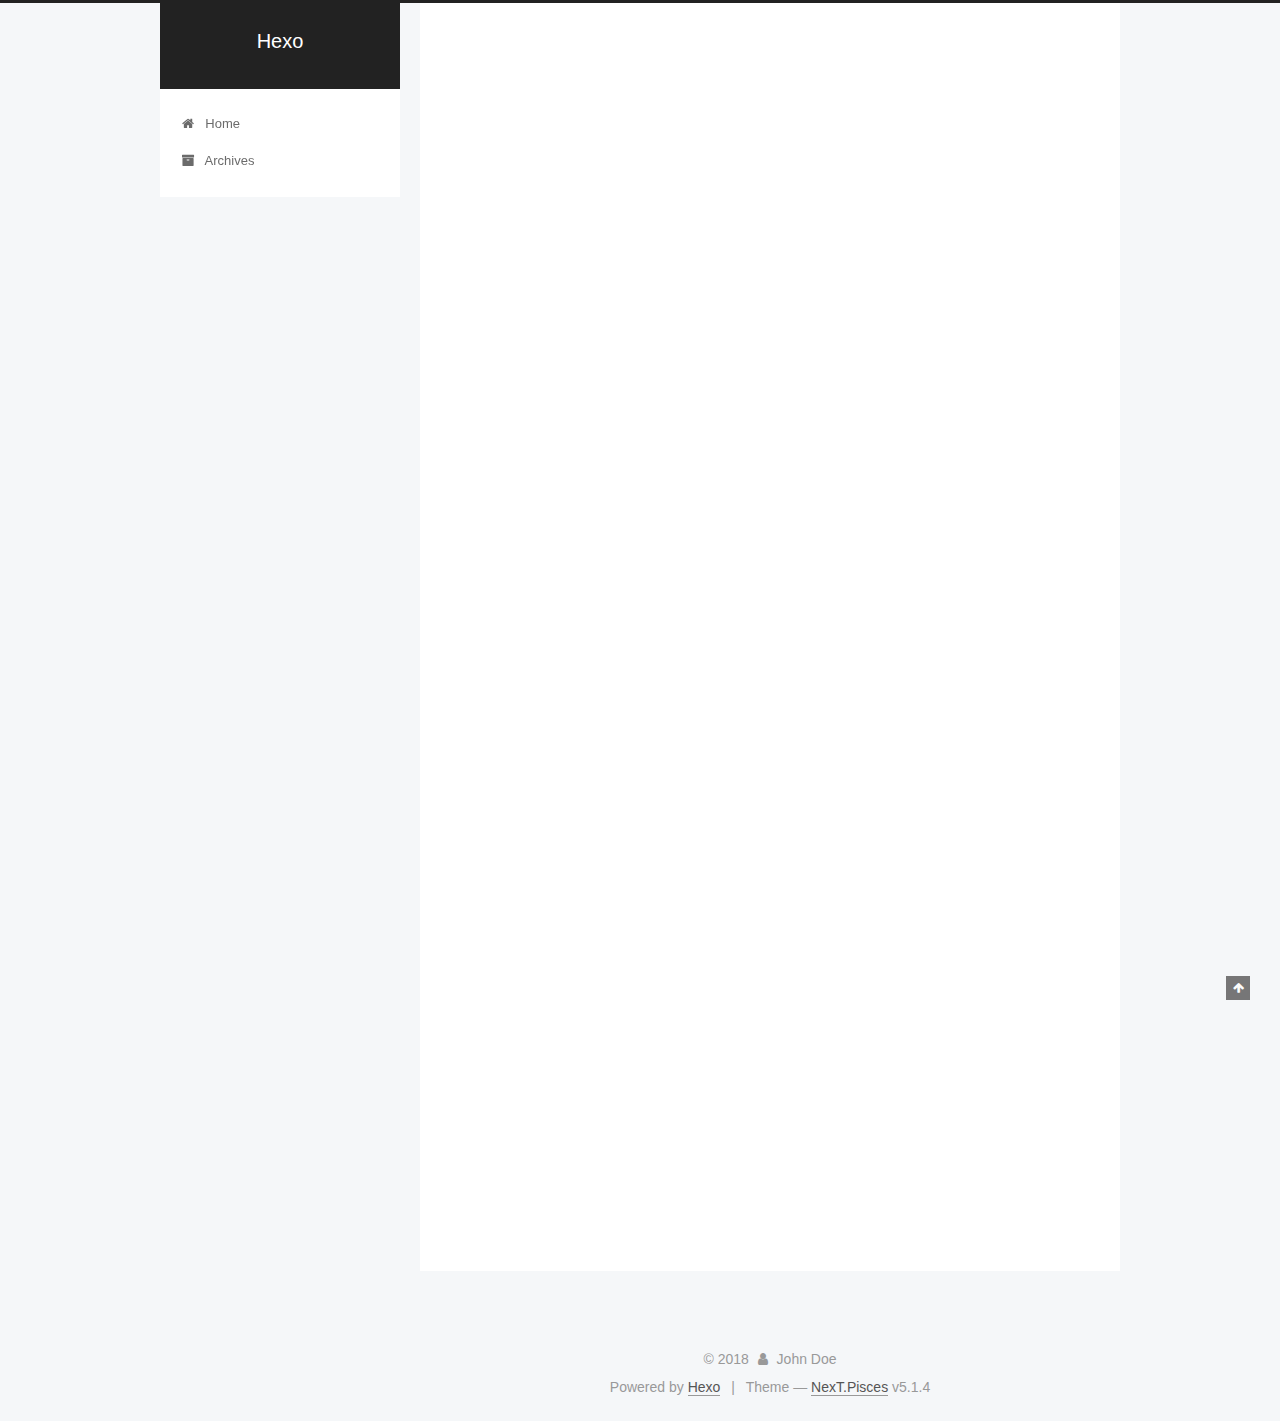
==== commit 82c70131: "Site updated: 2018-04-22 22:50:57" ====
--- a/index.html
+++ b/index.html
@@ -229,6 +229,125 @@
   
   
   <div class="post-block">
+    <link itemprop="mainEntityOfPage" href="http://yoursite.com/2018/04/22/TestBlog/">
+
+    <span hidden itemprop="author" itemscope itemtype="http://schema.org/Person">
+      <meta itemprop="name" content="John Doe">
+      <meta itemprop="description" content="">
+      <meta itemprop="image" content="/images/avatar.gif">
+    </span>
+
+    <span hidden itemprop="publisher" itemscope itemtype="http://schema.org/Organization">
+      <meta itemprop="name" content="Hexo">
+    </span>
+
+    
+      <header class="post-header">
+
+        
+        
+          <h1 class="post-title" itemprop="name headline">
+                
+                <a class="post-title-link" href="/2018/04/22/TestBlog/" itemprop="url">TestBlog</a></h1>
+        
+
+        <div class="post-meta">
+          <span class="post-time">
+            
+              <span class="post-meta-item-icon">
+                <i class="fa fa-calendar-o"></i>
+              </span>
+              
+                <span class="post-meta-item-text">Posted on</span>
+              
+              <time title="Post created" itemprop="dateCreated datePublished" datetime="2018-04-22T22:50:23+08:00">
+                2018-04-22
+              </time>
+            
+
+            
+
+            
+          </span>
+
+          
+
+          
+            
+          
+
+          
+          
+
+          
+
+          
+
+          
+
+        </div>
+      </header>
+    
+
+    
+    
+    
+    <div class="post-body" itemprop="articleBody">
+
+      
+      
+
+      
+        
+          
+            
+          
+        
+      
+    </div>
+    
+    
+    
+
+    
+
+    
+
+    
+
+    <footer class="post-footer">
+      
+
+      
+
+      
+
+      
+      
+        <div class="post-eof"></div>
+      
+    </footer>
+  </div>
+  
+  
+  
+  </article>
+
+
+    
+      
+
+  
+
+  
+  
+  
+
+  <article class="post post-type-normal" itemscope itemtype="http://schema.org/Article">
+  
+  
+  
+  <div class="post-block">
     <link itemprop="mainEntityOfPage" href="http://yoursite.com/2018/04/22/hello-world/">
 
     <span hidden itemprop="author" itemscope itemtype="http://schema.org/Person">
@@ -390,7 +509,7 @@
               
                 <a href="/archives/">
               
-                  <span class="site-state-item-count">1</span>
+                  <span class="site-state-item-count">2</span>
                   <span class="site-state-item-name">posts</span>
                 </a>
               </div>
--- a/css/main.css
+++ b/css/main.css
@@ -1823,7 +1823,7 @@
   width: 4px;
   height: 4px;
   border-radius: 50%;
-  background: #cb30ff;
+  background: #7dbb44;
 }
 .links-of-blogroll {
   font-size: 13px;
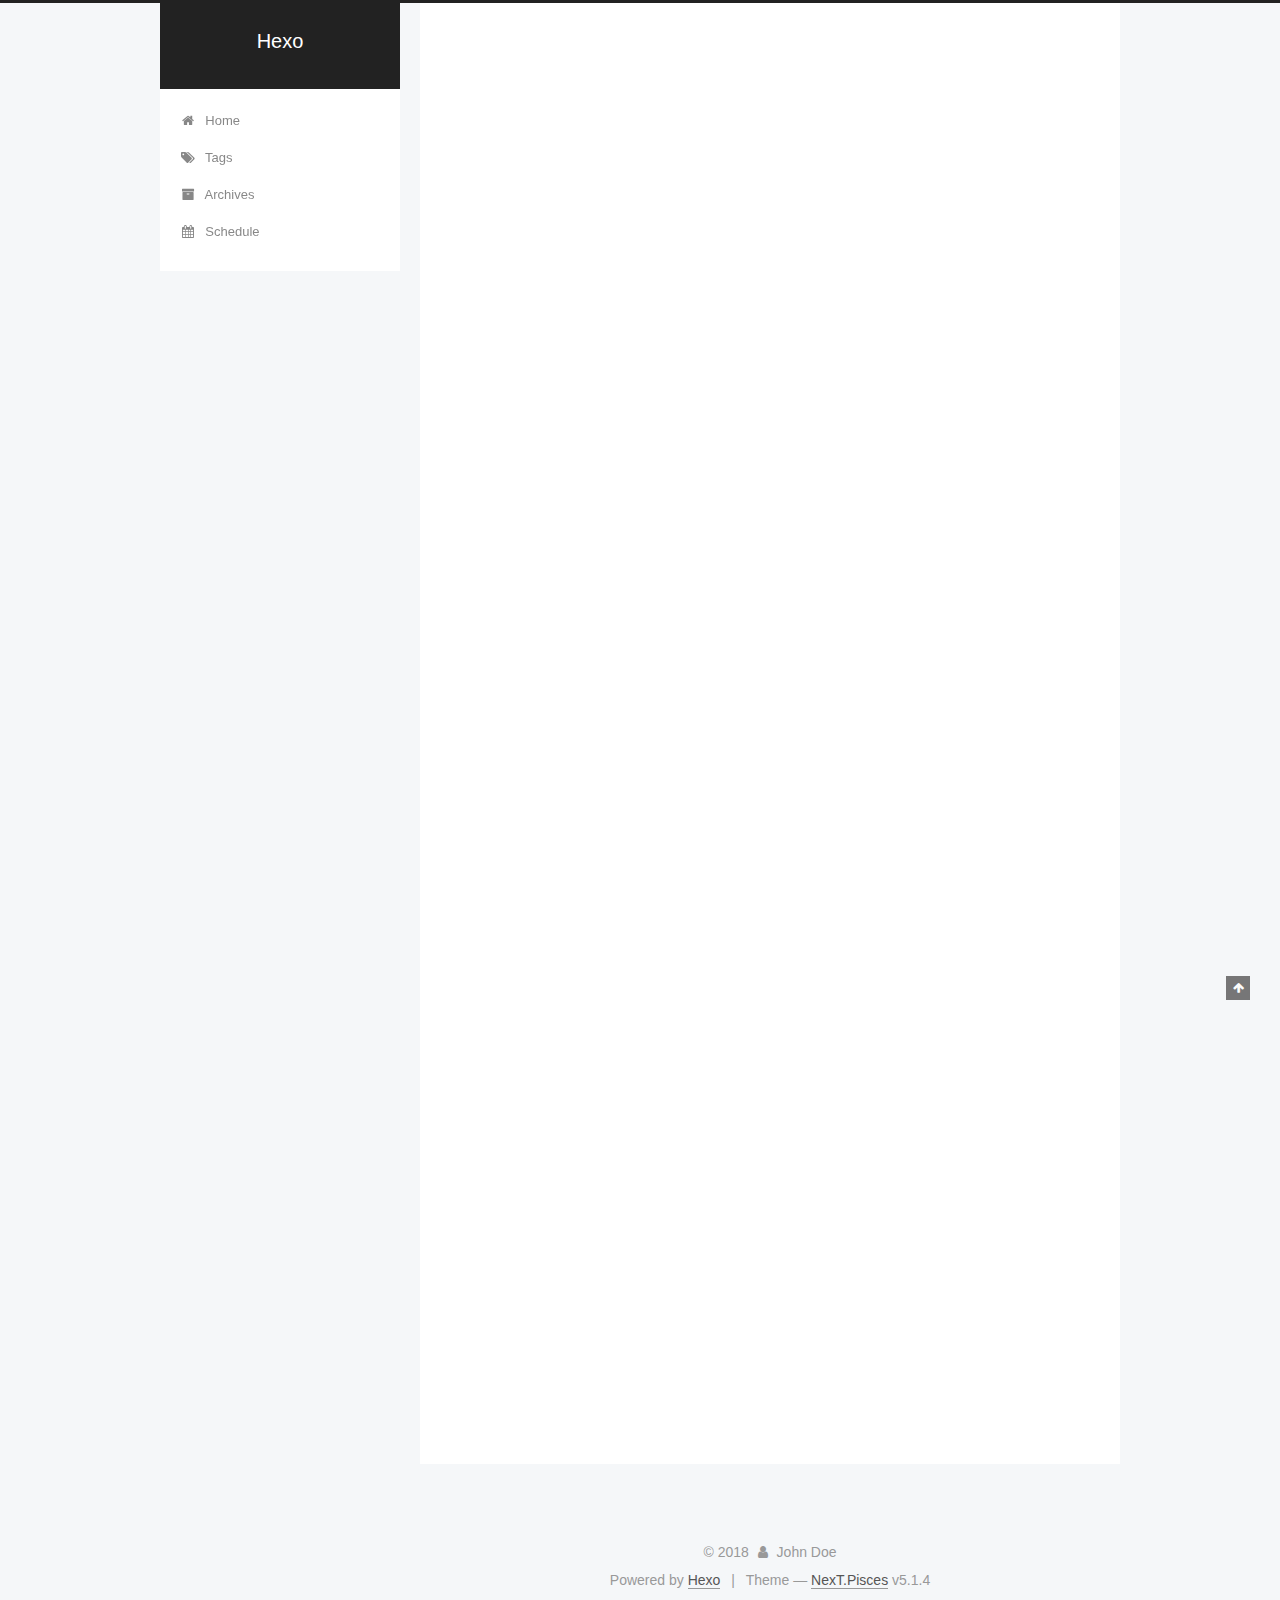
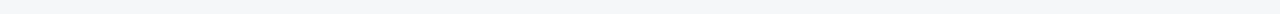
==== commit 1b9a49cd: "Site updated: 2018-04-22 23:29:12" ====
--- a/index.html
+++ b/index.html
@@ -187,12 +187,32 @@
         </li>
       
         
+        <li class="menu-item menu-item-tags">
+          <a href="/tags/" rel="section">
+            
+              <i class="menu-item-icon fa fa-fw fa-tags"></i> <br />
+            
+            Tags
+          </a>
+        </li>
+      
+        
         <li class="menu-item menu-item-archives">
           <a href="/archives/" rel="section">
             
               <i class="menu-item-icon fa fa-fw fa-archive"></i> <br />
             
             Archives
+          </a>
+        </li>
+      
+        
+        <li class="menu-item menu-item-schedule">
+          <a href="/schedule/" rel="section">
+            
+              <i class="menu-item-icon fa fa-fw fa-calendar"></i> <br />
+            
+            Schedule
           </a>
         </li>
       
@@ -215,125 +235,6 @@
           <div id="content" class="content">
             
   <section id="posts" class="posts-expand">
-    
-      
-
-  
-
-  
-  
-  
-
-  <article class="post post-type-normal" itemscope itemtype="http://schema.org/Article">
-  
-  
-  
-  <div class="post-block">
-    <link itemprop="mainEntityOfPage" href="http://yoursite.com/2018/04/22/TestBlog/">
-
-    <span hidden itemprop="author" itemscope itemtype="http://schema.org/Person">
-      <meta itemprop="name" content="John Doe">
-      <meta itemprop="description" content="">
-      <meta itemprop="image" content="/images/avatar.gif">
-    </span>
-
-    <span hidden itemprop="publisher" itemscope itemtype="http://schema.org/Organization">
-      <meta itemprop="name" content="Hexo">
-    </span>
-
-    
-      <header class="post-header">
-
-        
-        
-          <h1 class="post-title" itemprop="name headline">
-                
-                <a class="post-title-link" href="/2018/04/22/TestBlog/" itemprop="url">TestBlog</a></h1>
-        
-
-        <div class="post-meta">
-          <span class="post-time">
-            
-              <span class="post-meta-item-icon">
-                <i class="fa fa-calendar-o"></i>
-              </span>
-              
-                <span class="post-meta-item-text">Posted on</span>
-              
-              <time title="Post created" itemprop="dateCreated datePublished" datetime="2018-04-22T22:50:23+08:00">
-                2018-04-22
-              </time>
-            
-
-            
-
-            
-          </span>
-
-          
-
-          
-            
-          
-
-          
-          
-
-          
-
-          
-
-          
-
-        </div>
-      </header>
-    
-
-    
-    
-    
-    <div class="post-body" itemprop="articleBody">
-
-      
-      
-
-      
-        
-          
-            
-          
-        
-      
-    </div>
-    
-    
-    
-
-    
-
-    
-
-    
-
-    <footer class="post-footer">
-      
-
-      
-
-      
-
-      
-      
-        <div class="post-eof"></div>
-      
-    </footer>
-  </div>
-  
-  
-  
-  </article>
-
-
     
       
 
@@ -463,6 +364,130 @@
 
 
     
+      
+
+  
+
+  
+  
+  
+
+  <article class="post post-type-normal" itemscope itemtype="http://schema.org/Article">
+  
+  
+  
+  <div class="post-block">
+    <link itemprop="mainEntityOfPage" href="http://yoursite.com/2017/04/22/TestBlog/">
+
+    <span hidden itemprop="author" itemscope itemtype="http://schema.org/Person">
+      <meta itemprop="name" content="John Doe">
+      <meta itemprop="description" content="">
+      <meta itemprop="image" content="/images/avatar.gif">
+    </span>
+
+    <span hidden itemprop="publisher" itemscope itemtype="http://schema.org/Organization">
+      <meta itemprop="name" content="Hexo">
+    </span>
+
+    
+      <header class="post-header">
+
+        
+        
+          <h1 class="post-title" itemprop="name headline">
+                
+                <a class="post-title-link" href="/2017/04/22/TestBlog/" itemprop="url">TestBlog</a></h1>
+        
+
+        <div class="post-meta">
+          <span class="post-time">
+            
+              <span class="post-meta-item-icon">
+                <i class="fa fa-calendar-o"></i>
+              </span>
+              
+                <span class="post-meta-item-text">Posted on</span>
+              
+              <time title="Post created" itemprop="dateCreated datePublished" datetime="2017-04-22T22:50:23+08:00">
+                2017-04-22
+              </time>
+            
+
+            
+
+            
+          </span>
+
+          
+
+          
+            
+          
+
+          
+          
+
+          
+
+          
+
+          
+
+        </div>
+      </header>
+    
+
+    
+    
+    
+    <div class="post-body" itemprop="articleBody">
+
+      
+      
+
+      
+        
+          
+            <h2 id="无序列表"><a href="#无序列表" class="headerlink" title="无序列表"></a>无序列表</h2><ul>
+<li>文本</li>
+<li>文本</li>
+<li>文本</li>
+</ul>
+
+          
+        
+      
+    </div>
+    
+    
+    
+
+    
+
+    
+
+    
+
+    <footer class="post-footer">
+      
+
+      
+
+      
+
+      
+      
+        <div class="post-eof"></div>
+      
+    </footer>
+  </div>
+  
+  
+  
+  </article>
+
+
+    
   </section>
 
   
--- a/css/main.css
+++ b/css/main.css
@@ -1823,7 +1823,7 @@
   width: 4px;
   height: 4px;
   border-radius: 50%;
-  background: #7dbb44;
+  background: #638e38;
 }
 .links-of-blogroll {
   font-size: 13px;
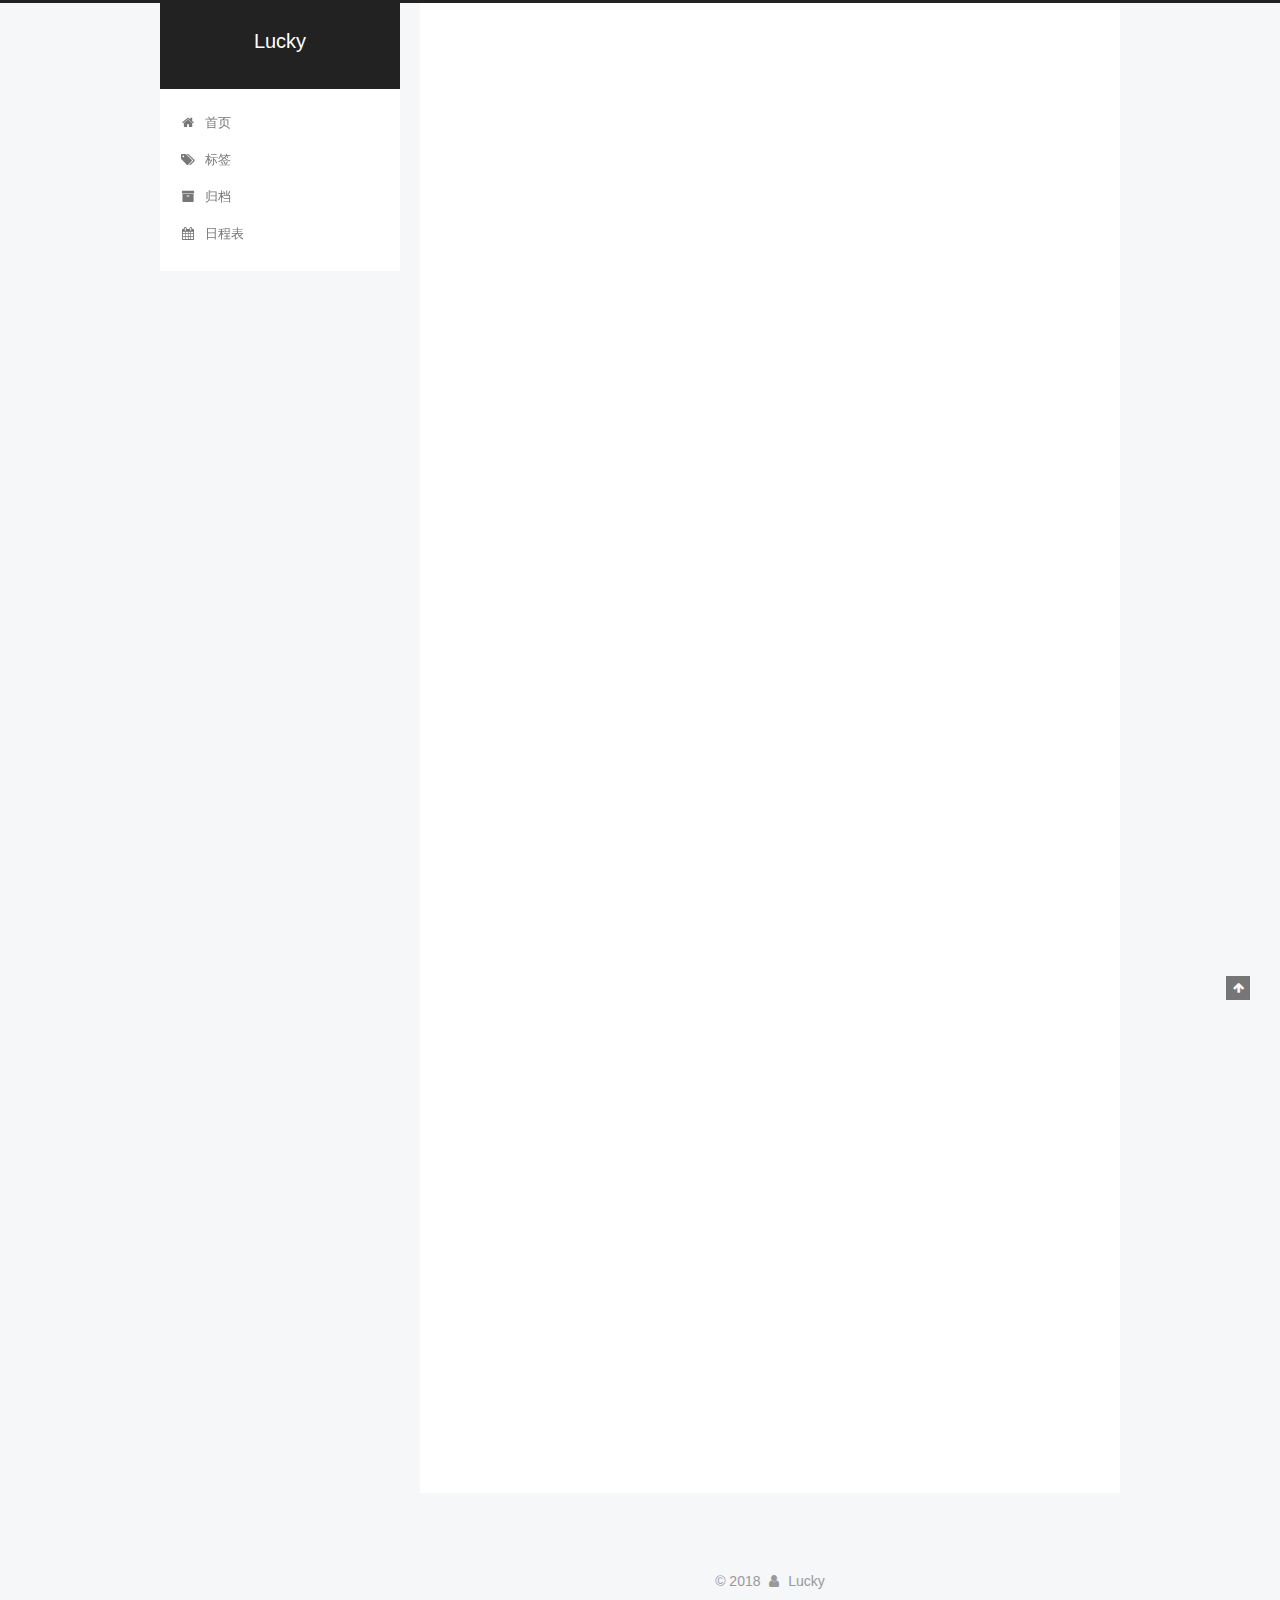
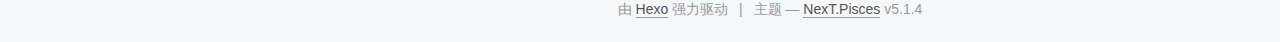
==== commit 1f92235e: "Site updated: 2018-04-22 23:35:45" ====
--- a/index.html
+++ b/index.html
@@ -5,7 +5,7 @@
   
 
 
-<html class="theme-next pisces use-motion" lang="">
+<html class="theme-next pisces use-motion" lang="zh-Hans">
 <head>
   <meta charset="UTF-8"/>
 <meta http-equiv="X-UA-Compatible" content="IE=edge" />
@@ -80,12 +80,12 @@
 
 
 <meta property="og:type" content="website">
-<meta property="og:title" content="Hexo">
+<meta property="og:title" content="Lucky">
 <meta property="og:url" content="http://yoursite.com/index.html">
-<meta property="og:site_name" content="Hexo">
-<meta property="og:locale" content="default">
+<meta property="og:site_name" content="Lucky">
+<meta property="og:locale" content="zh-Hans">
 <meta name="twitter:card" content="summary">
-<meta name="twitter:title" content="Hexo">
+<meta name="twitter:title" content="Lucky">
 
 
 
@@ -101,7 +101,7 @@
     motion: {"enable":true,"async":false,"transition":{"post_block":"fadeIn","post_header":"slideDownIn","post_body":"slideDownIn","coll_header":"slideLeftIn","sidebar":"slideUpIn"}},
     duoshuo: {
       userId: '0',
-      author: 'Author'
+      author: '博主'
     },
     algolia: {
       applicationID: '',
@@ -121,7 +121,7 @@
 
 
 
-  <title>Hexo</title>
+  <title>Lucky</title>
   
 
 
@@ -133,7 +133,7 @@
 
 </head>
 
-<body itemscope itemtype="http://schema.org/WebPage" lang="default">
+<body itemscope itemtype="http://schema.org/WebPage" lang="zh-Hans">
 
   
   
@@ -152,7 +152,7 @@
     <div class="custom-logo-site-title">
       <a href="/"  class="brand" rel="start">
         <span class="logo-line-before"><i></i></span>
-        <span class="site-title">Hexo</span>
+        <span class="site-title">Lucky</span>
         <span class="logo-line-after"><i></i></span>
       </a>
     </div>
@@ -182,7 +182,7 @@
             
               <i class="menu-item-icon fa fa-fw fa-home"></i> <br />
             
-            Home
+            首页
           </a>
         </li>
       
@@ -192,7 +192,7 @@
             
               <i class="menu-item-icon fa fa-fw fa-tags"></i> <br />
             
-            Tags
+            标签
           </a>
         </li>
       
@@ -202,7 +202,7 @@
             
               <i class="menu-item-icon fa fa-fw fa-archive"></i> <br />
             
-            Archives
+            归档
           </a>
         </li>
       
@@ -212,7 +212,7 @@
             
               <i class="menu-item-icon fa fa-fw fa-calendar"></i> <br />
             
-            Schedule
+            日程表
           </a>
         </li>
       
@@ -252,13 +252,13 @@
     <link itemprop="mainEntityOfPage" href="http://yoursite.com/2018/04/22/hello-world/">
 
     <span hidden itemprop="author" itemscope itemtype="http://schema.org/Person">
-      <meta itemprop="name" content="John Doe">
+      <meta itemprop="name" content="Lucky">
       <meta itemprop="description" content="">
       <meta itemprop="image" content="/images/avatar.gif">
     </span>
 
     <span hidden itemprop="publisher" itemscope itemtype="http://schema.org/Organization">
-      <meta itemprop="name" content="Hexo">
+      <meta itemprop="name" content="Lucky">
     </span>
 
     
@@ -278,9 +278,9 @@
                 <i class="fa fa-calendar-o"></i>
               </span>
               
-                <span class="post-meta-item-text">Posted on</span>
+                <span class="post-meta-item-text">发表于</span>
               
-              <time title="Post created" itemprop="dateCreated datePublished" datetime="2018-04-22T20:31:43+08:00">
+              <time title="创建于" itemprop="dateCreated datePublished" datetime="2018-04-22T20:31:43+08:00">
                 2018-04-22
               </time>
             
@@ -380,13 +380,13 @@
     <link itemprop="mainEntityOfPage" href="http://yoursite.com/2017/04/22/TestBlog/">
 
     <span hidden itemprop="author" itemscope itemtype="http://schema.org/Person">
-      <meta itemprop="name" content="John Doe">
+      <meta itemprop="name" content="Lucky">
       <meta itemprop="description" content="">
       <meta itemprop="image" content="/images/avatar.gif">
     </span>
 
     <span hidden itemprop="publisher" itemscope itemtype="http://schema.org/Organization">
-      <meta itemprop="name" content="Hexo">
+      <meta itemprop="name" content="Lucky">
     </span>
 
     
@@ -406,9 +406,9 @@
                 <i class="fa fa-calendar-o"></i>
               </span>
               
-                <span class="post-meta-item-text">Posted on</span>
+                <span class="post-meta-item-text">发表于</span>
               
-              <time title="Post created" itemprop="dateCreated datePublished" datetime="2017-04-22T22:50:23+08:00">
+              <time title="创建于" itemprop="dateCreated datePublished" datetime="2017-04-22T22:50:23+08:00">
                 2017-04-22
               </time>
             
@@ -452,6 +452,7 @@
 <li>文本</li>
 <li>文本</li>
 <li>文本</li>
+<li><code>ipconfig</code></li>
 </ul>
 
           
@@ -523,7 +524,7 @@
         <div class="site-overview">
           <div class="site-author motion-element" itemprop="author" itemscope itemtype="http://schema.org/Person">
             
-              <p class="site-author-name" itemprop="name">John Doe</p>
+              <p class="site-author-name" itemprop="name">Lucky</p>
               <p class="site-description motion-element" itemprop="description"></p>
           </div>
 
@@ -535,7 +536,7 @@
                 <a href="/archives/">
               
                   <span class="site-state-item-count">2</span>
-                  <span class="site-state-item-name">posts</span>
+                  <span class="site-state-item-name">日志</span>
                 </a>
               </div>
             
@@ -579,13 +580,13 @@
   <span class="with-love">
     <i class="fa fa-user"></i>
   </span>
-  <span class="author" itemprop="copyrightHolder">John Doe</span>
+  <span class="author" itemprop="copyrightHolder">Lucky</span>
 
   
 </div>
 
 
-  <div class="powered-by">Powered by <a class="theme-link" target="_blank" href="https://hexo.io">Hexo</a></div>
+  <div class="powered-by">由 <a class="theme-link" target="_blank" href="https://hexo.io">Hexo</a> 强力驱动</div>
 
 
 
@@ -593,7 +594,7 @@
 
 
 
-  <div class="theme-info">Theme &mdash; <a class="theme-link" target="_blank" href="https://github.com/iissnan/hexo-theme-next">NexT.Pisces</a> v5.1.4</div>
+  <div class="theme-info">主题 &mdash; <a class="theme-link" target="_blank" href="https://github.com/iissnan/hexo-theme-next">NexT.Pisces</a> v5.1.4</div>
 
 
 
--- a/css/main.css
+++ b/css/main.css
@@ -1823,7 +1823,7 @@
   width: 4px;
   height: 4px;
   border-radius: 50%;
-  background: #638e38;
+  background: #ffe51c;
 }
 .links-of-blogroll {
   font-size: 13px;
